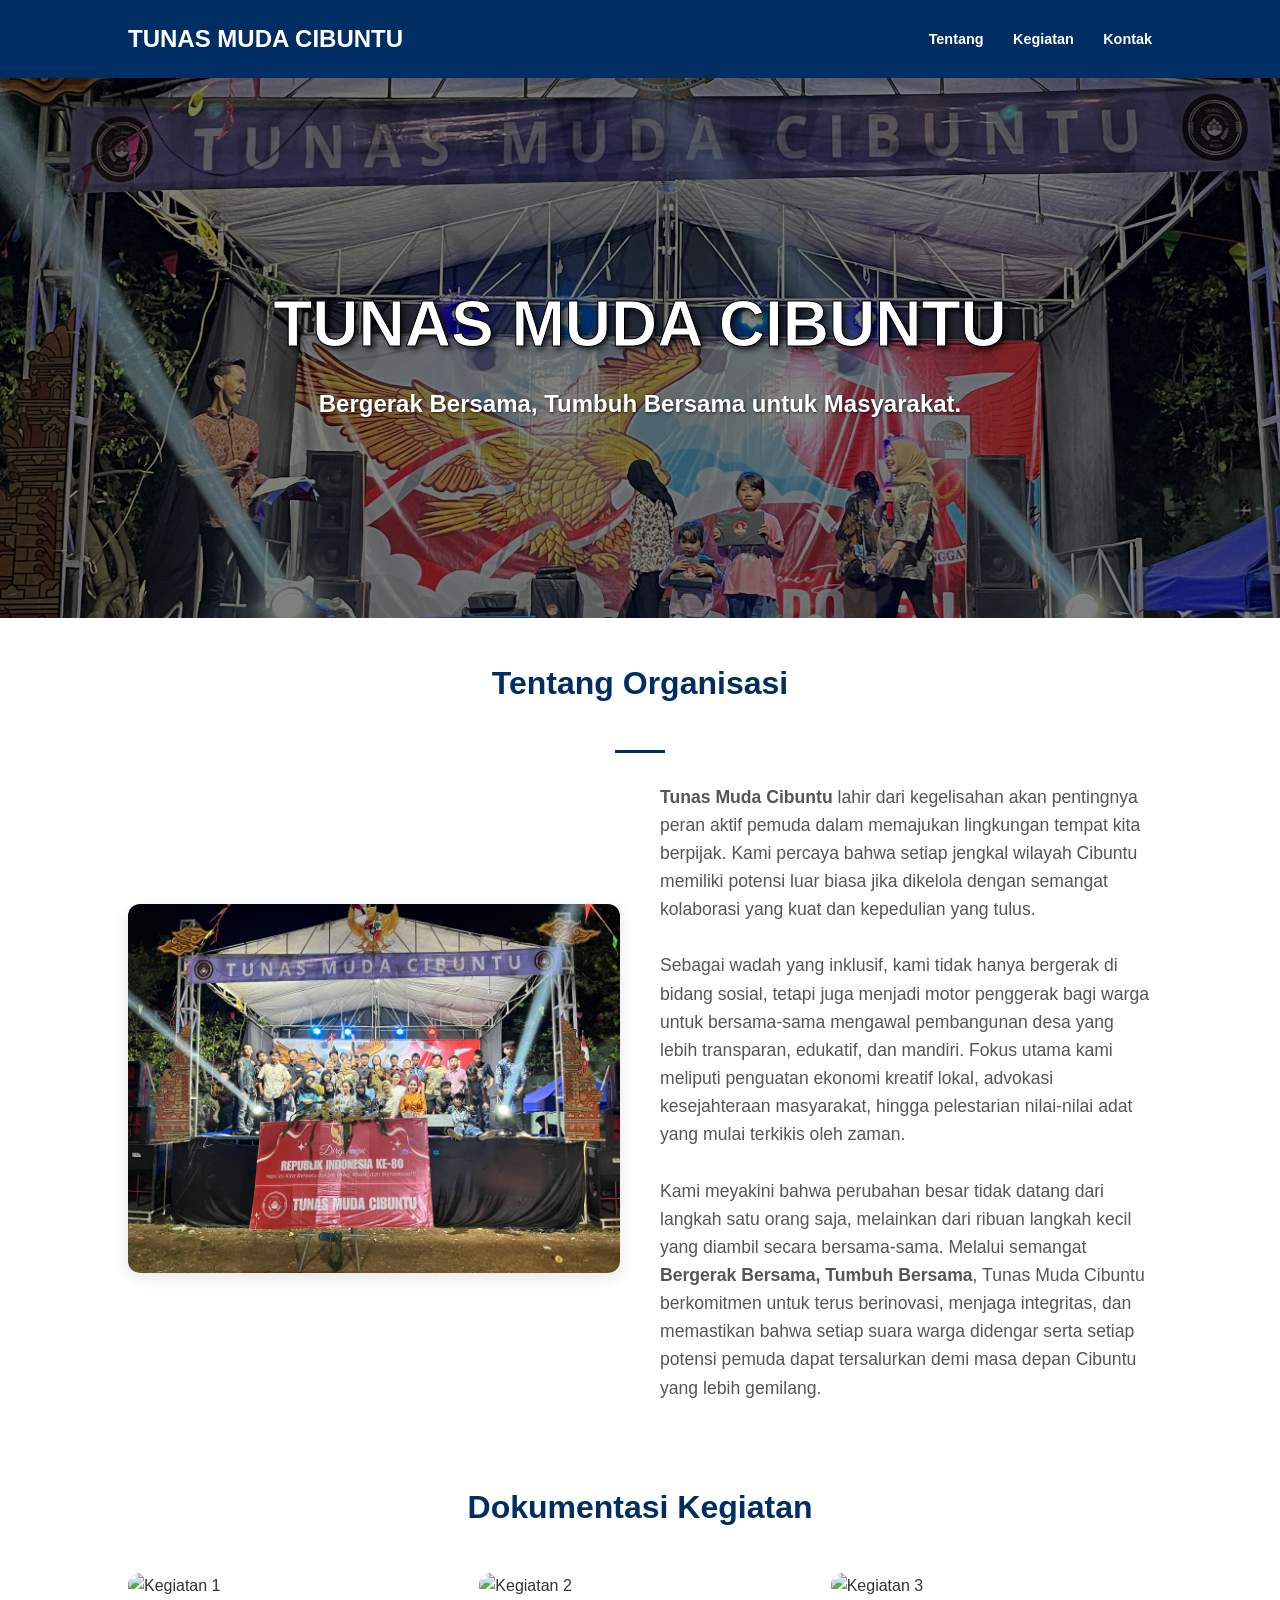
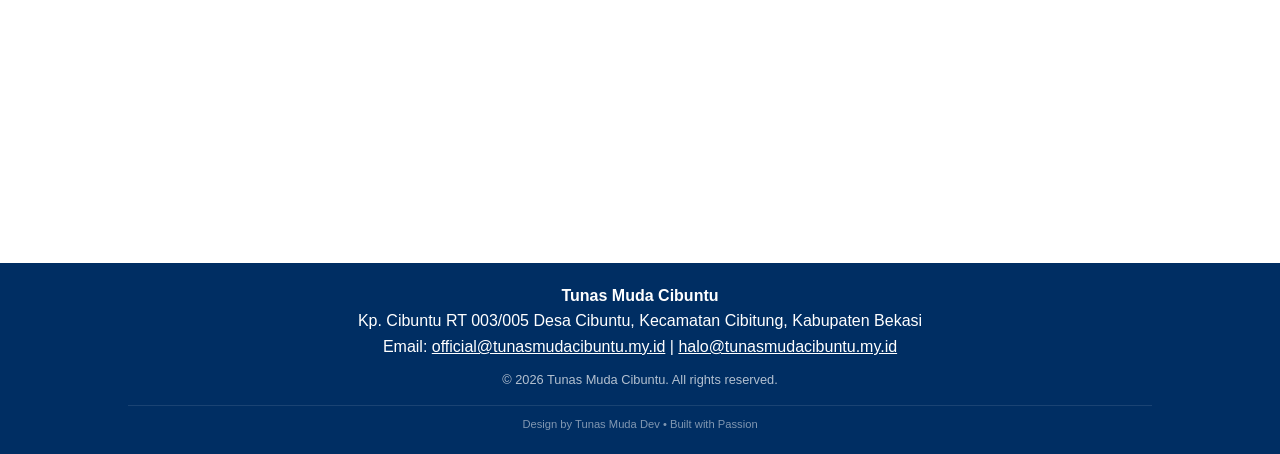
==== index.html @ c3e1b26e "Add files via upload" ====
<!DOCTYPE html>
<html lang="id">
<head>
    <meta charset="UTF-8">
    <meta name="viewport" content="width=device-width, initial-scale=1.0">
    <title>Tunas Muda Cibuntu | Resmi</title>
    <link rel="stylesheet" href="style.css">
</head>
<body>

    <nav class="navbar">
        <div class="logo">TUNAS MUDA CIBUNTU</div>
        <div class="nav-links">
            <a href="#tentang">Tentang</a>
            <a href="#kegiatan">Kegiatan</a>
            <a href="#kontak">Kontak</a>
        </div>
    </nav>

    <header class="hero">
        <h1>TUNAS MUDA CIBUNTU</h1>
        <p>Bergerak Bersama, Tumbuh Bersama untuk Masyarakat.</p>
    </header>

  <section id="tentang" class="container">
    <h2 class="section-title">Tentang Organisasi</h2>
    <div class="divider"></div>
    
    <div class="tentang-box">
        <div class="tentang-img">
            <img src="tentang.jpg" alt="Kegiatan Tunas Muda">
        </div>
        <div class="tentang-text">
            <p><strong>Tunas Muda Cibuntu</strong> lahir dari kegelisahan akan pentingnya peran aktif pemuda dalam memajukan lingkungan tempat kita berpijak. Kami percaya bahwa setiap jengkal wilayah Cibuntu memiliki potensi luar biasa jika dikelola dengan semangat kolaborasi yang kuat dan kepedulian yang tulus.</p>
            <br>
            <p>Sebagai wadah yang inklusif, kami tidak hanya bergerak di bidang sosial, tetapi juga menjadi motor penggerak bagi warga untuk bersama-sama mengawal pembangunan desa yang lebih transparan, edukatif, dan mandiri. Fokus utama kami meliputi penguatan ekonomi kreatif lokal, advokasi kesejahteraan masyarakat, hingga pelestarian nilai-nilai adat yang mulai terkikis oleh zaman.</p>
            <br>
            <p>Kami meyakini bahwa perubahan besar tidak datang dari langkah satu orang saja, melainkan dari ribuan langkah kecil yang diambil secara bersama-sama. Melalui semangat <strong>Bergerak Bersama, Tumbuh Bersama</strong>, Tunas Muda Cibuntu berkomitmen untuk terus berinovasi, menjaga integritas, dan memastikan bahwa setiap suara warga didengar serta setiap potensi pemuda dapat tersalurkan demi masa depan Cibuntu yang lebih gemilang.</p>
        </div>
    </div>
</section>

    <!-- Galeri Foto (Ganti Agenda) -->
    <section id="kegiatan" class="container" style="background: #fff;">
        <h2 class="section-title">Dokumentasi Kegiatan</h2>
        <div class="grid">
            <div class="card-img"><img src="foto1.jpg" alt="Kegiatan 1"></div>
            <div class="card-img"><img src="foto2.jpg" alt="Kegiatan 2"></div>
            <div class="card-img"><img src="foto3.jpg" alt="Kegiatan 3"></div>
        </div>
    </section>

   <footer class="footer">
    <p><strong>Tunas Muda Cibuntu</strong></p>
    <p>Kp. Cibuntu RT 003/005 Desa Cibuntu, Kecamatan Cibitung, Kabupaten Bekasi</p>
    <p>Email: <a href="mailto:official@tunasmudacibuntu.my.id" style="color:white;">official@tunasmudacibuntu.my.id</a> | 
       <a href="mailto:halo@tunasmudacibuntu.my.id" style="color:white;">halo@tunasmudacibuntu.my.id</a></p>
    <p style="margin-top: 10px; font-size: 0.8rem; opacity: 0.7;">&copy; 2026 Tunas Muda Cibuntu. All rights reserved.</p>
    
    <!-- Signature -->
    <div style="margin-top: 15px; font-size: 0.7rem; opacity: 0.5; border-top: 1px solid rgba(255,255,255,0.2); padding-top: 10px;">
        Design by Tunas Muda Dev • Built with Passion
    </div>
</footer>

</body>
</html>
---- style.css ----
/* Reset Dasar */
* { box-sizing: border-box; margin: 0; padding: 0; }
body { font-family: 'Segoe UI', sans-serif; line-height: 1.6; color: #333; }

/* Navigasi */
.navbar { 
    display: flex; 
    justify-content: space-between; 
    align-items: center; 
    padding: 20px 10%; 
    background: #002e63; /* Biru */
    position: sticky; 
    top: 0; 
    z-index: 1000; 
}

.logo { 
    font-weight: 800; 
    font-size: 1.5rem; 
    color: #ffffff; /* Putih */
}

.nav-links a { 
    text-decoration: none; 
    color: #ffffff; /* Putih */
    margin-left: 25px; 
    font-weight: 600; 
    font-size: 0.9rem; 
    transition: 0.3s; 
}

.nav-links a:hover { 
    color: #cccccc; /* Abu-abu muda pas kursor diarahin */
}

.hero { 
    height: 60vh; 
    background: linear-gradient(rgba(0,0,0,0.5), rgba(0,0,0,0.5)), url('hero.jpg'); 
    background-size: cover; 
    background-position: center; 
    display: flex; 
    flex-direction: column; 
    justify-content: center; 
    align-items: center; 
    color: white; 
    text-align: center; 
    padding: 20px; 
}

/* Container */
.container { padding: 40px 10%; }
.section-title { text-align: center; margin-bottom: 40px; font-size: 2rem; color: #002e63; }

/* Tambahin garis pembatas (divider) biar kelihatan niat */
.divider { width: 50px; height: 3px; background: #002e63; margin: 10px auto 30px auto; }

/* Bikin tulisan 'Tentang' lebih enak dibaca */
.about-text { max-width: 800px; margin: auto; font-size: 1.1rem; color: #555; text-align: center; line-height: 1.8; }

/* Grid Card */
.grid { display: grid; grid-template-columns: repeat(auto-fit, minmax(300px, 1fr)); gap: 30px; }
.card { border: 1px solid #ddd; padding: 30px; border-radius: 8px; background: white; transition: 0.3s; }
.card:hover { box-shadow: 0 5px 15px rgba(0,0,0,0.1); }
.card h3 { margin-bottom: 10px; color: #002e63; }
.card p { margin-bottom: 20px; }

/* Footer */
.footer { background: #002e63; color: white; padding: 20px 10%; text-align: center; }
/* Styling Galeri Foto */
.card-img { overflow: hidden; border-radius: 12px; height: 250px; }
.card-img img { width: 100%; height: 100%; object-fit: cover; transition: 0.5s; }
.card-img:hover img { transform: scale(1.1); }

/* Slider Dokumentasi */
.slider-container { width: 100%; max-width: 800px; margin: auto; overflow: hidden; position: relative; border-radius: 12px; }
.slider-wrapper { display: flex; width: 300%; animation: slide 12s infinite; }
.slider-wrapper img { width: 33.33%; height: 400px; object-fit: cover; }

@keyframes slide {
    0% { transform: translateX(0%); }
    33% { transform: translateX(-33.33%); }
    66% { transform: translateX(-66.66%); }
    100% { transform: translateX(0%); }
}

/* Biar section 'Tentang' gak kosong */
.tentang-box { display: flex; align-items: center; justify-content: space-between; gap: 40px; }
/* Layout Baru untuk Tentang */
.tentang-box { 
    display: flex; 
    align-items: center; 
    gap: 40px; 
    flex-wrap: wrap; /* Biar rapi pas dibuka di HP */
}

.tentang-img { flex: 1; min-width: 300px; }
.tentang-img img { width: 100%; border-radius: 12px; box-shadow: 0 5px 15px rgba(0,0,0,0.1); }

.tentang-text { flex: 1; min-width: 300px; font-size: 1.1rem; color: #555; }

/* Style Tulisan Hero Biar Lebih Tebal & Tajam */
.hero h1 {
    font-size: 4rem;
    font-weight: 800;
    text-transform: uppercase;
    
    /* Efek garis tepi (stroke) */
    -webkit-text-stroke: 1px #000; 
    
    /* Tambahan shadow biar lebih keluar */
    text-shadow: 3px 3px 6px rgba(0,0,0,0.8);
    
    margin-bottom: 10px;
    color: #fff; /* Warna isi tulisan tetap putih */
}

.hero p {
    font-size: 1.5rem;
    font-weight: 600;
    /* Sedikit shadow biar kebaca jelas */
    text-shadow: 1px 1px 3px rgba(0,0,0,0.7);
    color: #fff;
}
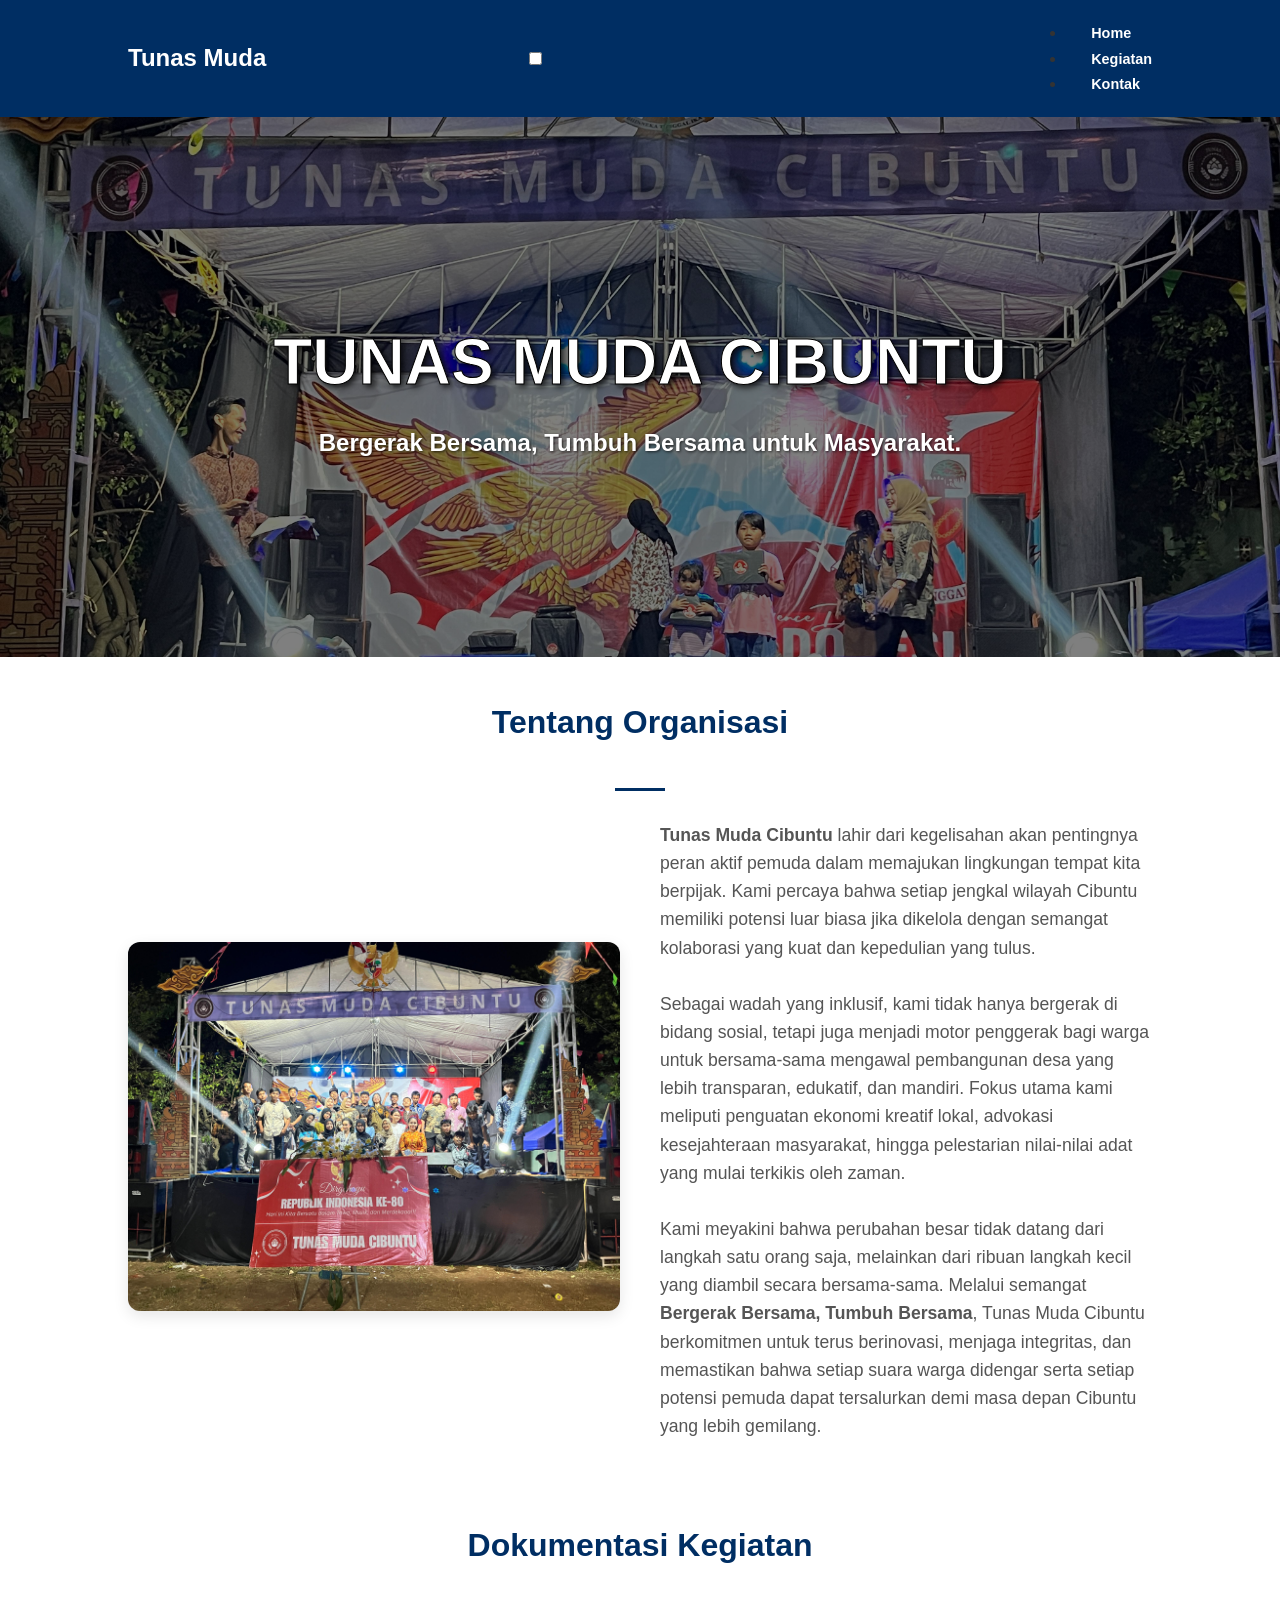
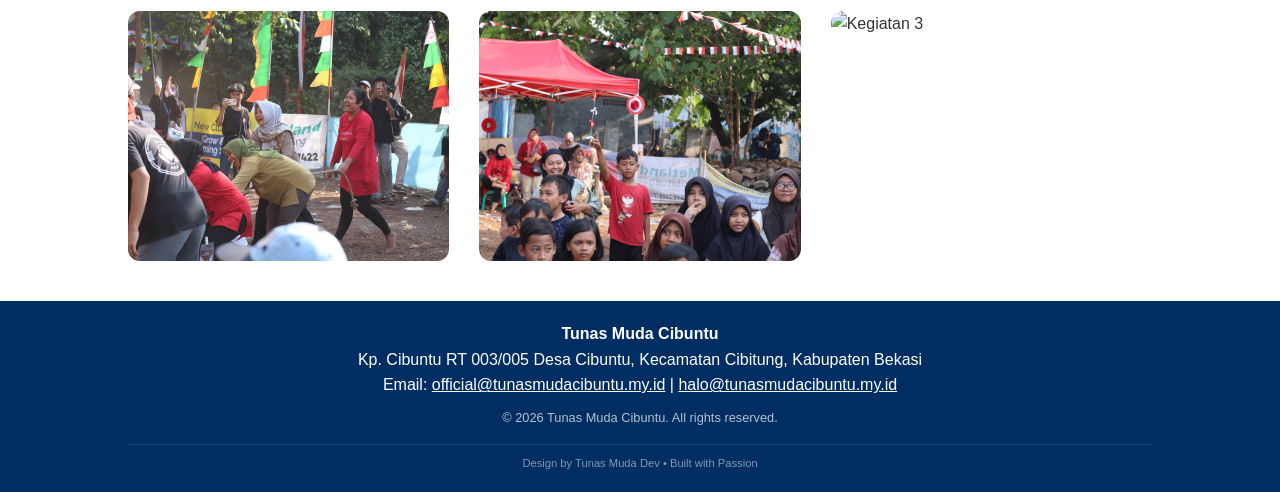
==== commit ec7e851b: "Update index.html" ====
--- a/index.html
+++ b/index.html
@@ -9,12 +9,16 @@
 <body>
 
     <nav class="navbar">
-        <div class="logo">TUNAS MUDA CIBUNTU</div>
-        <div class="nav-links">
-            <a href="#tentang">Tentang</a>
-            <a href="#kegiatan">Kegiatan</a>
-            <a href="#kontak">Kontak</a>
-        </div>
+        <div class="logo">Tunas Muda</div>
+        <input type="checkbox" id="nav-toggle" class="nav-toggle">
+        <label for="nav-toggle" class="nav-toggle-label">
+            <span></span>
+      </label>
+      <ul class="nav-links">
+        <li><a href="#">Home</a></li>
+        <li><a href="#">Kegiatan</a></li>
+        <li><a href="#">Kontak</a></li>
+      </ul>
     </nav>
 
     <header class="hero">
@@ -64,4 +68,4 @@
 </footer>
 
 </body>
-</html>+</html>
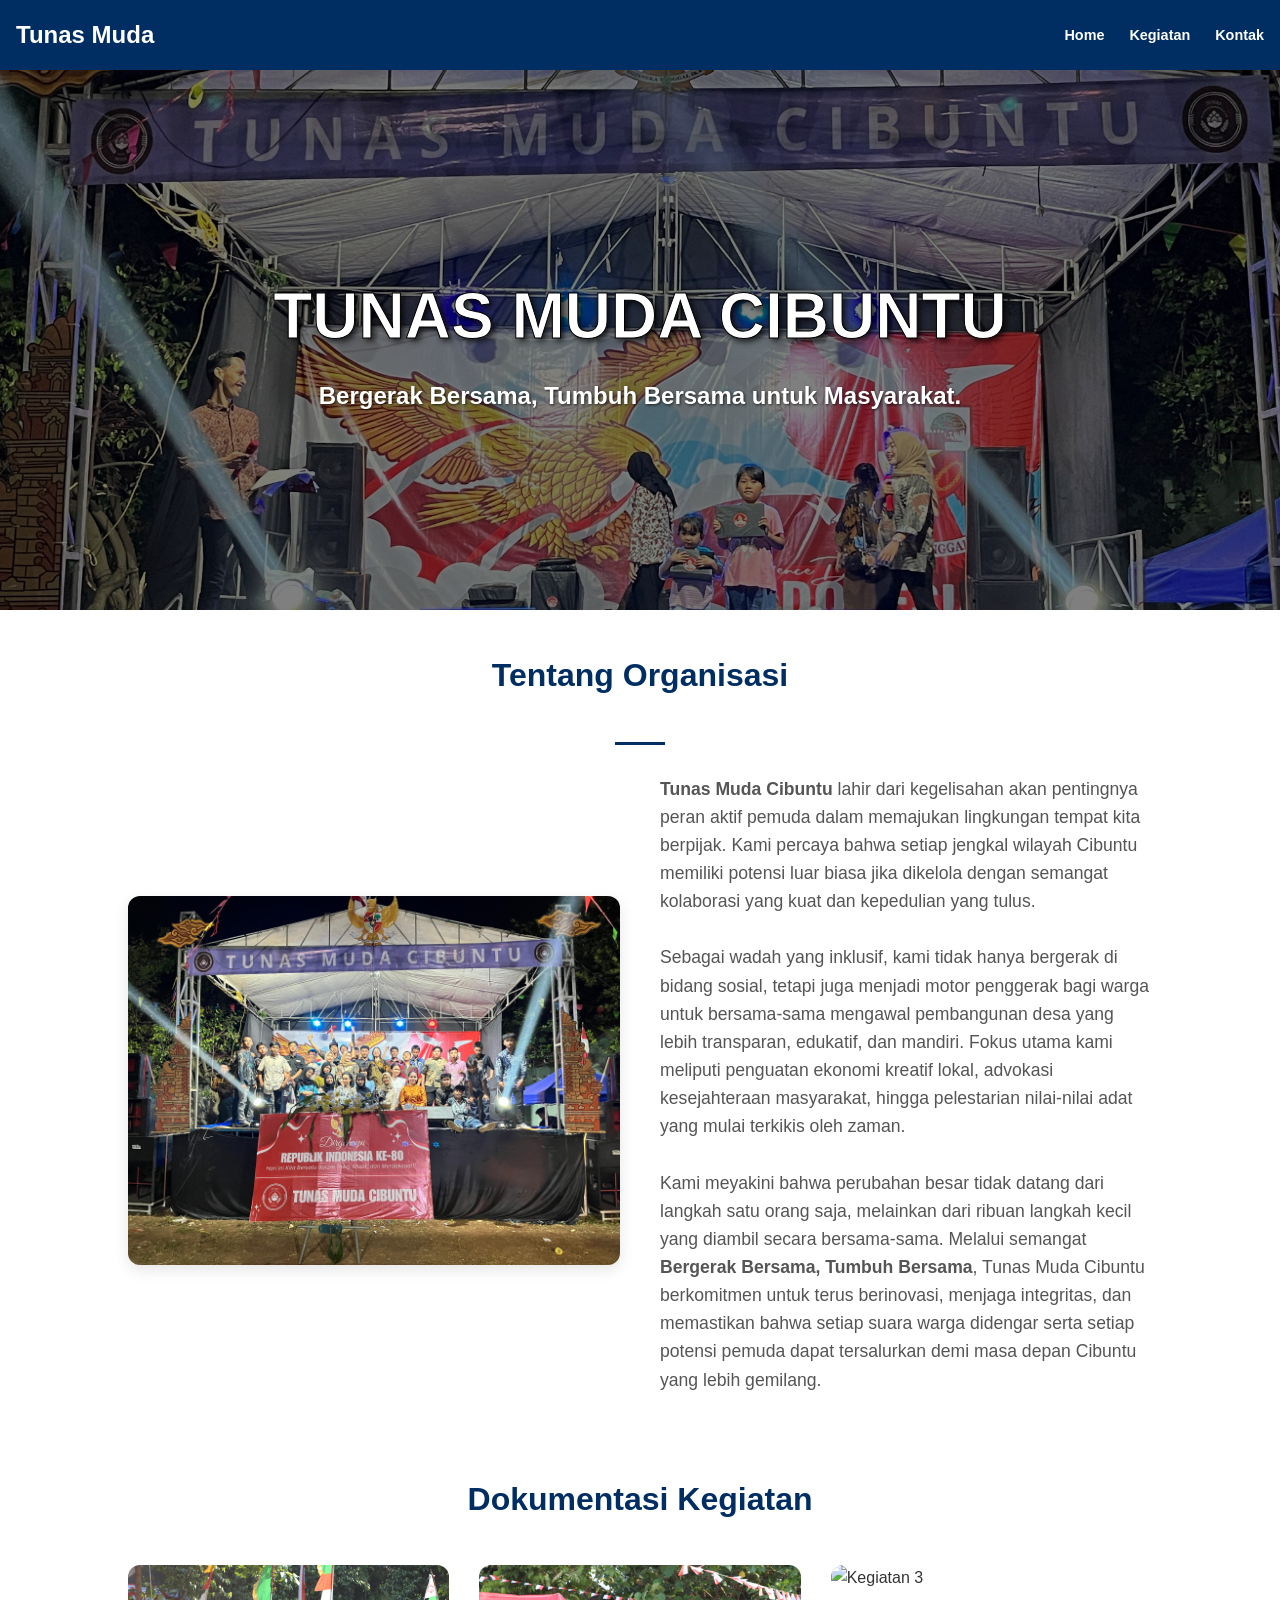
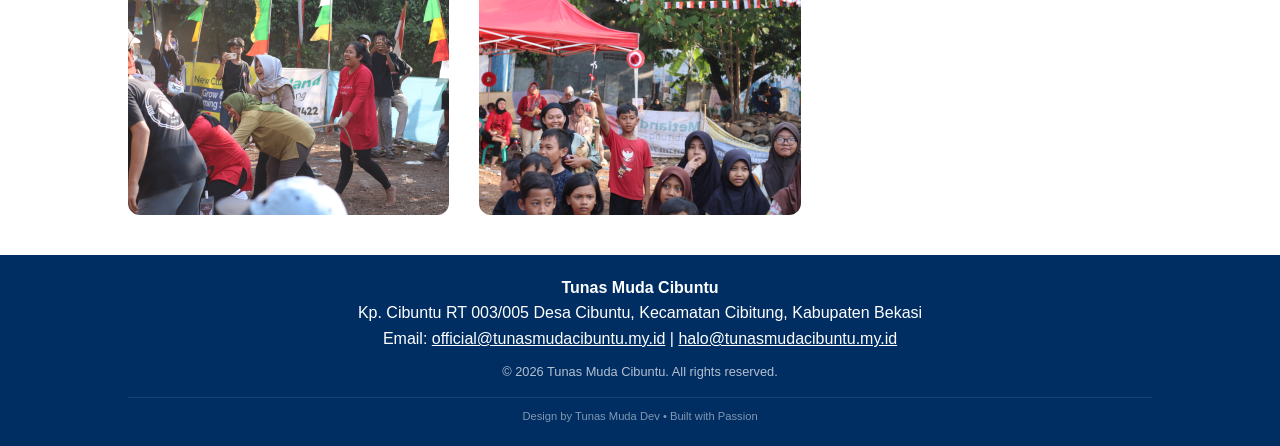
==== commit 3e37a65f: "Update index.html" ====
--- a/index.html
+++ b/index.html
@@ -9,17 +9,18 @@
 <body>
 
     <nav class="navbar">
-        <div class="logo">Tunas Muda</div>
-        <input type="checkbox" id="nav-toggle" class="nav-toggle">
-        <label for="nav-toggle" class="nav-toggle-label">
-            <span></span>
-      </label>
-      <ul class="nav-links">
-        <li><a href="#">Home</a></li>
-        <li><a href="#">Kegiatan</a></li>
-        <li><a href="#">Kontak</a></li>
-      </ul>
-    </nav>
+  <div class="logo">Tunas Muda</div>
+  <input type="checkbox" id="nav-toggle" class="nav-toggle">
+  <label for="nav-toggle" class="nav-toggle-label">
+    <span></span>
+  </label>
+  <ul class="nav-links">
+    <li><a href="#">Home</a></li>
+    <li><a href="#">Kegiatan</a></li>
+    <li><a href="#">Kontak</a></li>
+  </ul>
+</nav>
+
 
     <header class="hero">
         <h1>TUNAS MUDA CIBUNTU</h1>
--- a/style.css
+++ b/style.css
@@ -120,4 +120,38 @@
     /* Sedikit shadow biar kebaca jelas */
     text-shadow: 1px 1px 3px rgba(0,0,0,0.7);
     color: #fff;
-}+}
+
+/* Warna Putih & Basic Nav */
+.navbar {
+  background: #002e63;
+  display: flex;
+  justify-content: space-between;
+  padding: 1rem;
+  align-items: center;
+}
+
+.nav-links {
+  display: flex;
+  list-style: none;
+}
+
+/* Dropdown buat HP */
+.nav-toggle { display: none; }
+.nav-toggle-label { cursor: pointer; display: none; }
+
+@media (max-width: 768px) {
+  .nav-toggle-label { display: block; }
+  .nav-links {
+    display: none; /* Sembunyiin menu pas di HP */
+    flex-direction: column;
+    width: 100%;
+    position: absolute;
+    top: 60px;
+    left: 0;
+    background: #002e63;
+  }
+  
+  /* Munculin pas tombol diklik */
+  .nav-toggle:checked ~ .nav-links { display: flex; }
+}
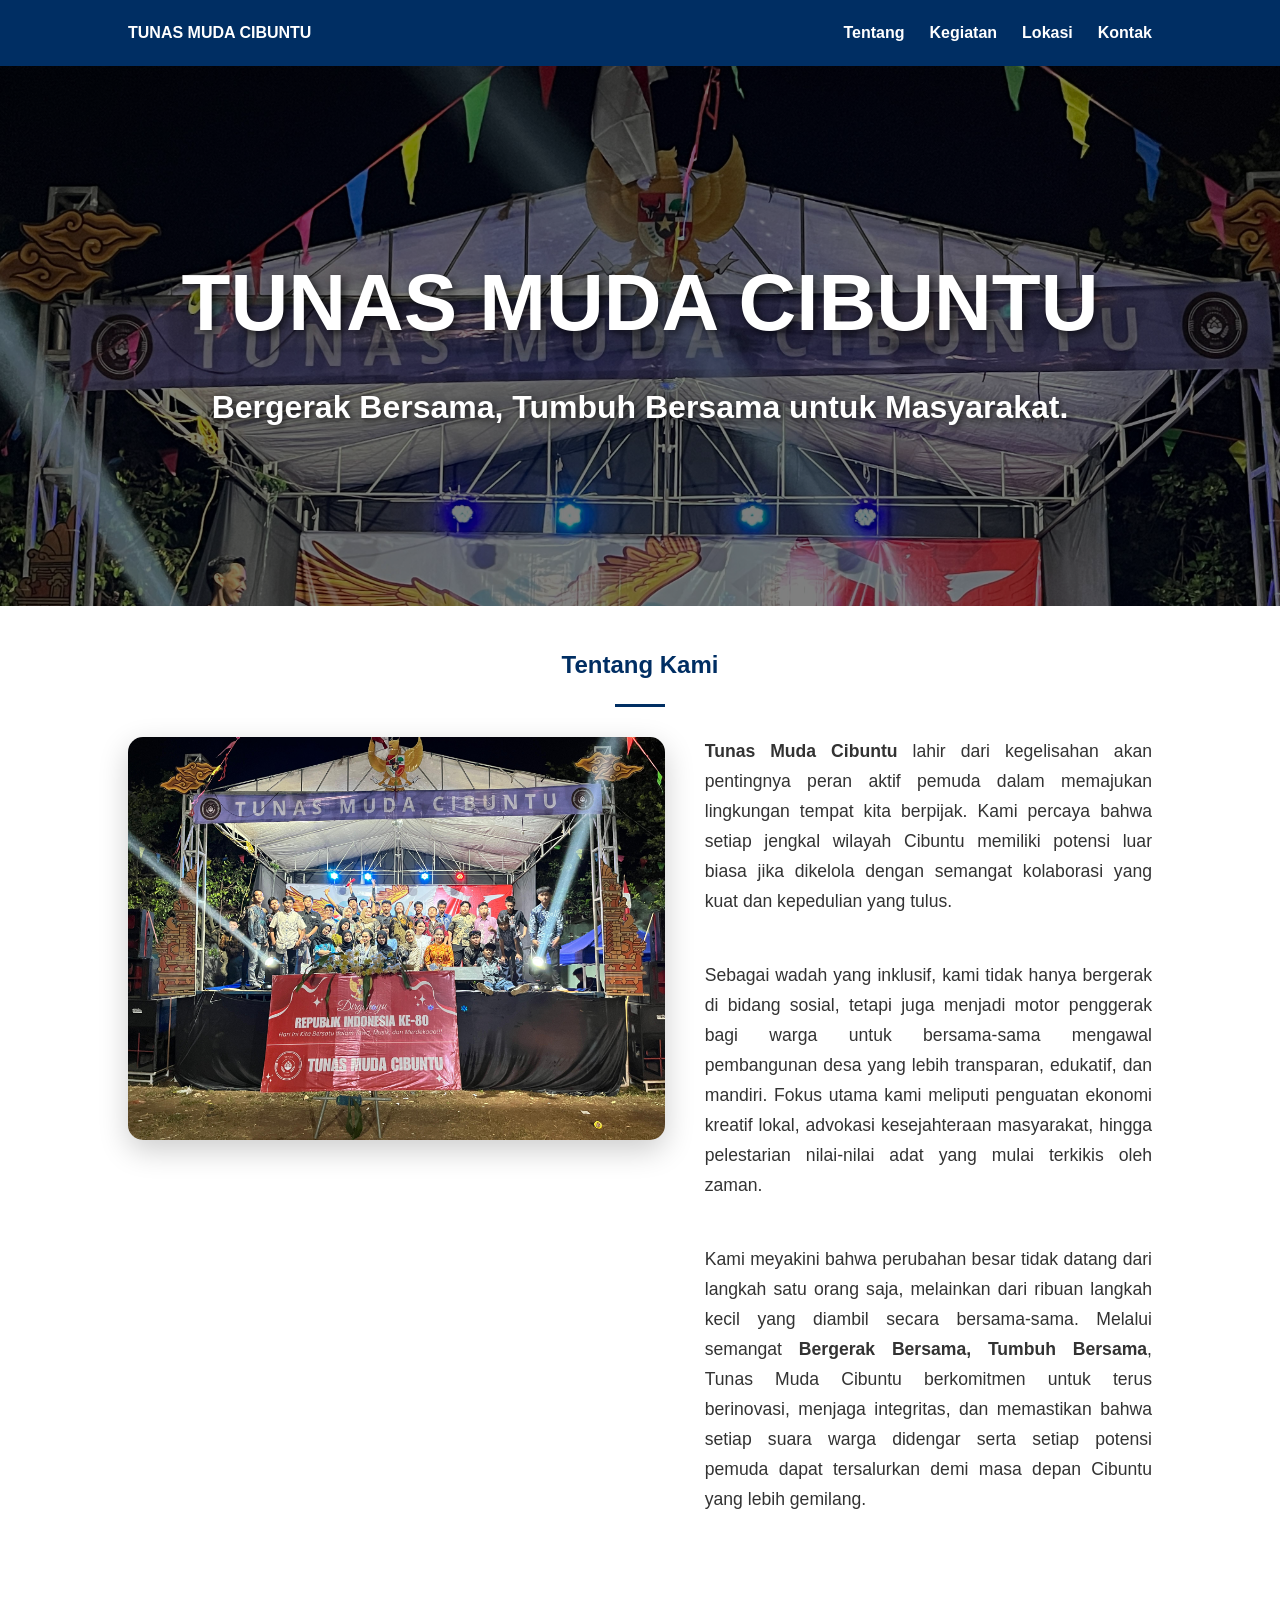
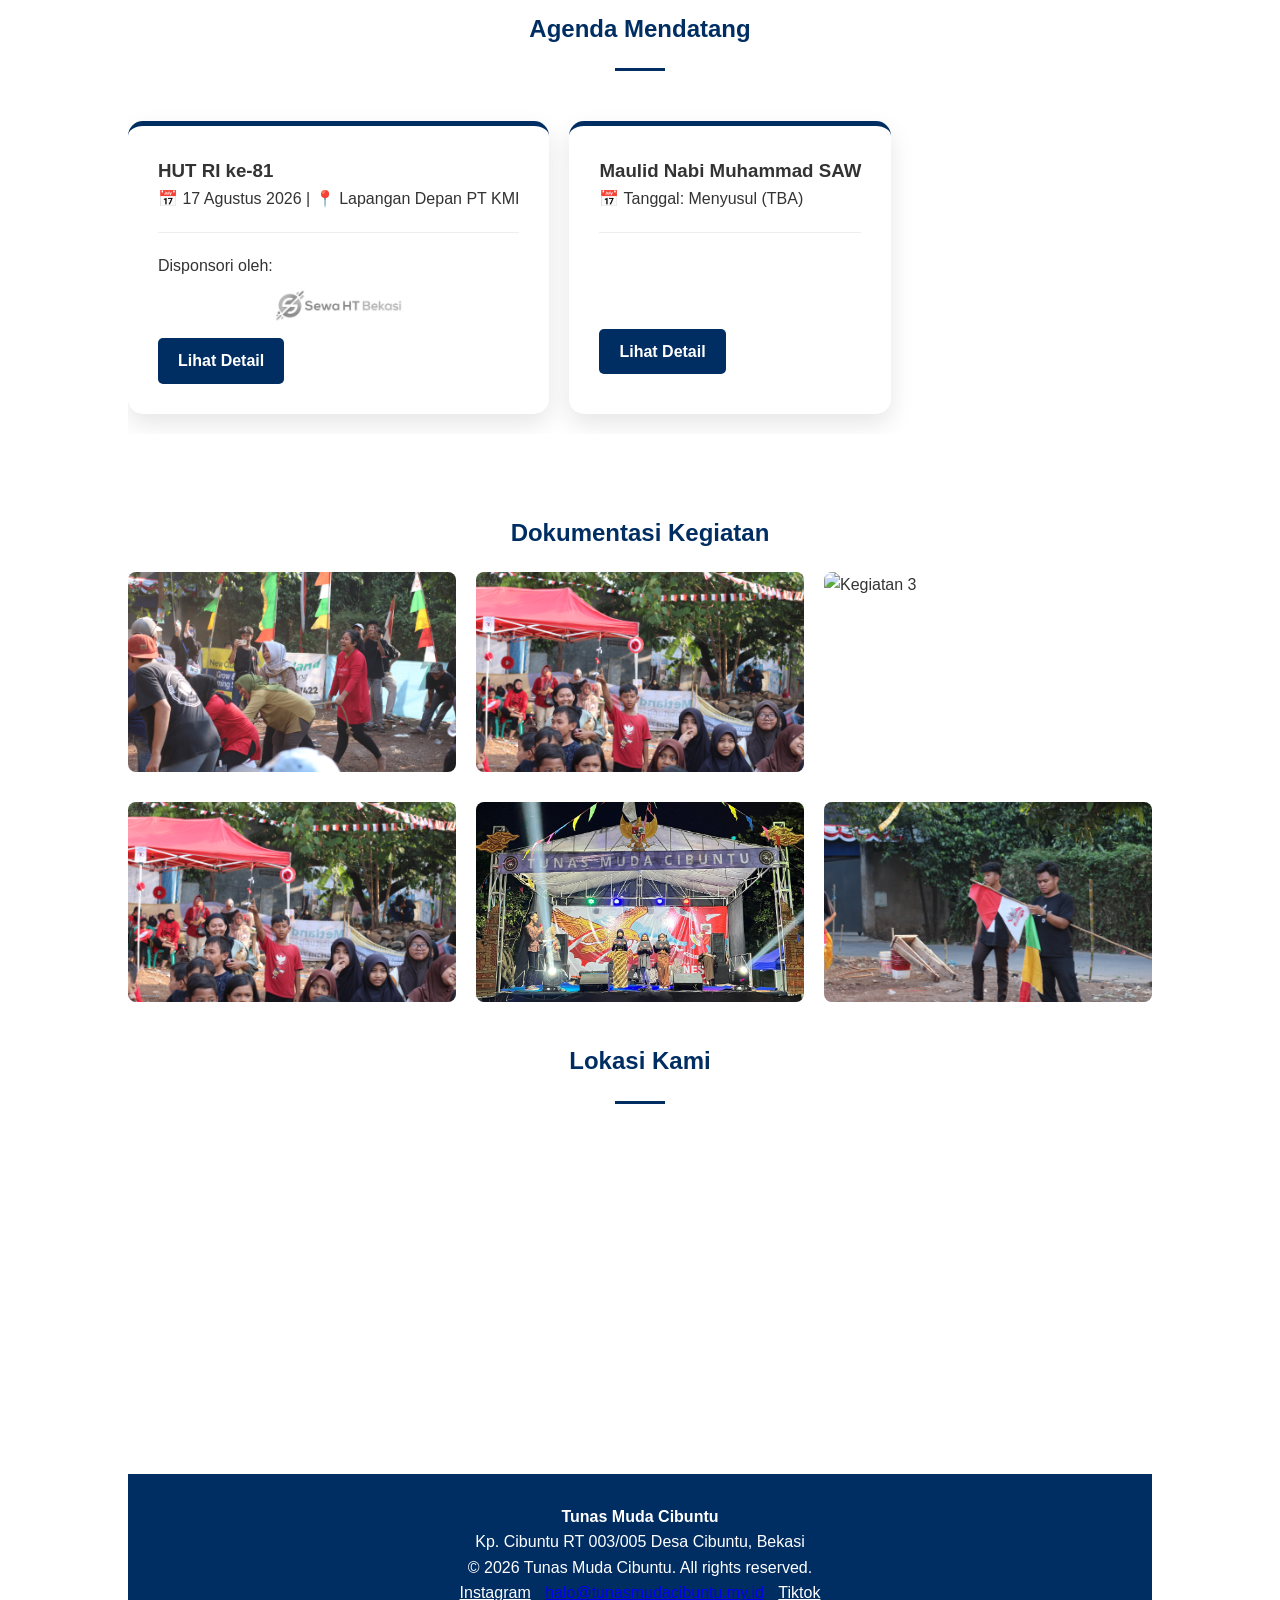
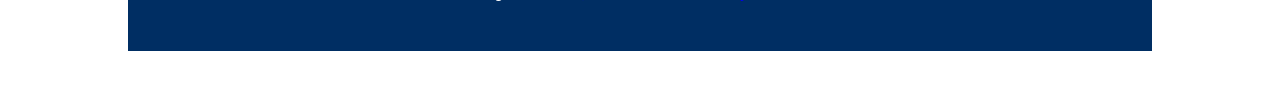
==== commit 3add4af6: "Add files via upload" ====
--- a/index.html
+++ b/index.html
@@ -3,38 +3,44 @@
 <head>
     <meta charset="UTF-8">
     <meta name="viewport" content="width=device-width, initial-scale=1.0">
-    <title>Tunas Muda Cibuntu | Resmi</title>
+    <title>Official Tunas Muda Cibuntu</title>
+    <link rel="icon" type="image/png" href="favicon.png">
+    <link rel="stylesheet" href="../style.css">
+    <link rel="stylesheet" href="style.css">
+</head>
+    <!-- SEO Meta Tags -->
+    <meta name="description" content="Website resmi Tunas Muda Cibuntu - Bergerak Bersama, Tumbuh Bersama untuk masyarakat Bekasi.">
+    <meta name="keywords" content="Tunas Muda, Cibuntu, Pemuda Bekasi, Organisasi Sosial, HUT RI">
+    <!-- Favicon -->
+    <link rel="icon" href="favicon.ico">
     <link rel="stylesheet" href="style.css">
 </head>
 <body>
 
     <nav class="navbar">
-  <div class="logo">Tunas Muda</div>
-  <input type="checkbox" id="nav-toggle" class="nav-toggle">
-  <label for="nav-toggle" class="nav-toggle-label">
-    <span></span>
-  </label>
-  <ul class="nav-links">
-    <li><a href="#">Home</a></li>
-    <li><a href="#">Kegiatan</a></li>
-    <li><a href="#">Kontak</a></li>
-  </ul>
-</nav>
-
+        <div class="logo">TUNAS MUDA CIBUNTU</div>
+        <button class="nav-toggle-btn" aria-label="Menu">Menu</button>
+        
+        <div class="nav-links">
+            <a href="#tentang">Tentang</a>
+            <a href="#kegiatan">Kegiatan</a>
+            <a href="#lokasi">Lokasi</a>
+            <a href="#kontak">Kontak</a>
+        </div>
+    </nav>
 
     <header class="hero">
         <h1>TUNAS MUDA CIBUNTU</h1>
         <p>Bergerak Bersama, Tumbuh Bersama untuk Masyarakat.</p>
     </header>
 
-  <section id="tentang" class="container">
-    <h2 class="section-title">Tentang Organisasi</h2>
-    <div class="divider"></div>
-    
-    <div class="tentang-box">
+    <section id="tentang" class="container">
+        <h2 class="section-title">Tentang Kami</h2>
+        <div class="divider"></div>
+        <div class="tentang-box">
         <div class="tentang-img">
-            <img src="tentang.jpg" alt="Kegiatan Tunas Muda">
-        </div>
+        <img src="tentang.jpg" alt="Kegiatan Tunas Muda">
+    </div>
         <div class="tentang-text">
             <p><strong>Tunas Muda Cibuntu</strong> lahir dari kegelisahan akan pentingnya peran aktif pemuda dalam memajukan lingkungan tempat kita berpijak. Kami percaya bahwa setiap jengkal wilayah Cibuntu memiliki potensi luar biasa jika dikelola dengan semangat kolaborasi yang kuat dan kepedulian yang tulus.</p>
             <br>
@@ -42,31 +48,90 @@
             <br>
             <p>Kami meyakini bahwa perubahan besar tidak datang dari langkah satu orang saja, melainkan dari ribuan langkah kecil yang diambil secara bersama-sama. Melalui semangat <strong>Bergerak Bersama, Tumbuh Bersama</strong>, Tunas Muda Cibuntu berkomitmen untuk terus berinovasi, menjaga integritas, dan memastikan bahwa setiap suara warga didengar serta setiap potensi pemuda dapat tersalurkan demi masa depan Cibuntu yang lebih gemilang.</p>
         </div>
+     </div>
+    </section>
+
+
+
+    <section id="agenda" class="container">
+    <h2 class="section-title">Agenda Mendatang</h2>
+    <div class="divider"></div>
+
+    <div class="agenda-slider">
+        <!-- Agenda 1 -->
+        <div class="agenda-card">
+            <h3>HUT RI ke-81</h3>
+            <p>📅 17 Agustus 2026 | 📍 Lapangan Depan PT KMI</p>
+            <div class="sponsor-area">
+                <p>Disponsori oleh:</p>
+                <div class="sponsor-grid">
+                    <img src="sponsor1.png" alt="Sponsor">
+                   <!--  <img src="sponsor2.png" alt="Sponsor"> -->
+                </div>
+            </div>
+            <a href="agenda/hut-ri81.html" class="btn-detail">Lihat Detail</a>
+        </div>
+
+        <!-- Agenda 2 -->
+        <div class="agenda-card">
+            <h3>Maulid Nabi Muhammad SAW</h3>
+            <p>📅 Tanggal: Menyusul (TBA)</p>
+            <div class="sponsor-area">
+              <!--  <p>Disponsori oleh:</p>-->
+                <div class="sponsor-grid">
+                    <!-- Gambar sponsor dimatikan sementara per tanggal 24 Juni 2026 -->
+                    <!-- <img src="sponsor1.png" alt="Sponsor"> -->
+                   <!--  <img src="sponsor2.png" alt="Sponsor">-->
+                </div>
+                <br>
+                <br>
+            <a href="agenda/maulid-nabi.html" class="btn-detail">Lihat Detail</a>
+            </div>
+        </div>
     </div>
-</section>
+    </section>
 
-    <!-- Galeri Foto (Ganti Agenda) -->
     <section id="kegiatan" class="container" style="background: #fff;">
         <h2 class="section-title">Dokumentasi Kegiatan</h2>
-        <div class="grid">
-            <div class="card-img"><img src="foto1.jpg" alt="Kegiatan 1"></div>
-            <div class="card-img"><img src="foto2.jpg" alt="Kegiatan 2"></div>
-            <div class="card-img"><img src="foto3.jpg" alt="Kegiatan 3"></div>
+        
+    <div class="grid" style="margin-bottom: 30px;">
+        <div class="card-img"><img src="foto1.jpg" alt="Kegiatan 1"></div>
+        <div class="card-img"><img src="foto2.jpg" alt="Kegiatan 2"></div>
+        <div class="card-img"><img src="foto3.jpg" alt="Kegiatan 3"></div>
+    </div>
+    <div class="grid">
+        <div class="card-img"><img src="foto4.jpg" alt="Kegiatan 1"></div>
+        <div class="card-img"><img src="foto5.jpg" alt="Kegiatan 2"></div>
+        <div class="card-img"><img src="foto6.jpg" alt="Kegiatan 3"></div>
+    </div>
+
+    <section id="lokasi" class="container">
+        <h2 class="section-title">Lokasi Kami</h2>
+        <div class="divider"></div>
+        <div style="width: 100%; height: 300px; border-radius: 12px; overflow: hidden;">
+            <!-- Ganti src dengan link embed Google Maps kamu -->
+            <iframe src="https://www.google.com/maps/embed?pb=!1m14!1m12!1m3!1d404.997731482618!2d107.06819985428766!3d-6.275400523282064!2m3!1f0!2f0!3f0!3m2!1i1024!2i768!4f13.1!5e0!3m2!1sid!2sid!4v1782285522976!5m2!1sid!2sid" width="100%" height="100%" style="border:0;" allowfullscreen="" loading="lazy"></iframe>
         </div>
     </section>
 
-   <footer class="footer">
-    <p><strong>Tunas Muda Cibuntu</strong></p>
-    <p>Kp. Cibuntu RT 003/005 Desa Cibuntu, Kecamatan Cibitung, Kabupaten Bekasi</p>
-    <p>Email: <a href="mailto:official@tunasmudacibuntu.my.id" style="color:white;">official@tunasmudacibuntu.my.id</a> | 
-       <a href="mailto:halo@tunasmudacibuntu.my.id" style="color:white;">halo@tunasmudacibuntu.my.id</a></p>
-    <p style="margin-top: 10px; font-size: 0.8rem; opacity: 0.7;">&copy; 2026 Tunas Muda Cibuntu. All rights reserved.</p>
-    
-    <!-- Signature -->
-    <div style="margin-top: 15px; font-size: 0.7rem; opacity: 0.5; border-top: 1px solid rgba(255,255,255,0.2); padding-top: 10px;">
-        Design by Tunas Muda Dev • Built with Passion
-    </div>
-</footer>
+    <footer class="footer">
+        <p><strong>Tunas Muda Cibuntu</strong></p>
+        <p>Kp. Cibuntu RT 003/005 Desa Cibuntu, Bekasi</p>
+        <p>&copy; 2026 Tunas Muda Cibuntu. All rights reserved.</p>
+        <div class="social-links" style="margin-bottom: 15px;">
+        <a href="https://www.instagram.com/official_tunas_muda" style="color: white; margin: 0 10px;">Instagram</a>
+        <a href="mailto:halo@tunasmudacibuntu.my.id">halo@tunasmudacibuntu.my.id</a>
+        <a href="https://www.tiktok.com/@tunasmudacibuntu" style="color: white; margin: 0 10px;">Tiktok</a>
+        
+        </div>
+    </footer>
 
+    <script>
+        const toggleBtn = document.querySelector('.nav-toggle-btn');
+        const navLinks = document.querySelector('.nav-links');
+        toggleBtn.addEventListener('click', () => {
+            navLinks.classList.toggle('active');
+        });
+    </script>
 </body>
-</html>
+</html> 
--- a/style.css
+++ b/style.css
@@ -1,157 +1,239 @@
-/* Reset Dasar */
 * { box-sizing: border-box; margin: 0; padding: 0; }
+html {
+    scroll-behavior: smooth;
+}
 body { font-family: 'Segoe UI', sans-serif; line-height: 1.6; color: #333; }
 
-/* Navigasi */
-.navbar { 
-    display: flex; 
-    justify-content: space-between; 
-    align-items: center; 
-    padding: 20px 10%; 
-    background: #002e63; /* Biru */
-    position: sticky; 
-    top: 0; 
-    z-index: 1000; 
-}
-
-.logo { 
-    font-weight: 800; 
-    font-size: 1.5rem; 
-    color: #ffffff; /* Putih */
-}
-
-.nav-links a { 
-    text-decoration: none; 
-    color: #ffffff; /* Putih */
-    margin-left: 25px; 
-    font-weight: 600; 
-    font-size: 0.9rem; 
-    transition: 0.3s; 
-}
-
-.nav-links a:hover { 
-    color: #cccccc; /* Abu-abu muda pas kursor diarahin */
-}
-
-.hero { 
-    height: 60vh; 
-    background: linear-gradient(rgba(0,0,0,0.5), rgba(0,0,0,0.5)), url('hero.jpg'); 
-    background-size: cover; 
-    background-position: center; 
-    display: flex; 
-    flex-direction: column; 
-    justify-content: center; 
-    align-items: center; 
-    color: white; 
-    text-align: center; 
-    padding: 20px; 
-}
-
-/* Container */
+.navbar { display: flex; justify-content: space-between; align-items: center; padding: 20px 10%; background: #002e63; position: sticky; top: 0; z-index: 1000; }
+.logo { font-weight: 800; color: #ffffff; }
+.nav-links { display: flex; }
+.nav-links a { color: white; text-decoration: none; margin-left: 25px; font-weight: 600; }
+.nav-toggle-btn { display: none; background: none; border: 1px solid white; color: white; padding: 5px 10px; cursor: pointer; }
+
+.hero { height: 60vh; background: linear-gradient(rgba(0,0,0,0.5), rgba(0,0,0,0.5)), url('hero.jpg'); background-size: cover; display: flex; flex-direction: column; justify-content: center; align-items: center; color: white; text-align: center; }
 .container { padding: 40px 10%; }
-.section-title { text-align: center; margin-bottom: 40px; font-size: 2rem; color: #002e63; }
-
-/* Tambahin garis pembatas (divider) biar kelihatan niat */
+.section-title { text-align: center; color: #002e63; margin-bottom: 20px; }
 .divider { width: 50px; height: 3px; background: #002e63; margin: 10px auto 30px auto; }
-
-/* Bikin tulisan 'Tentang' lebih enak dibaca */
-.about-text { max-width: 800px; margin: auto; font-size: 1.1rem; color: #555; text-align: center; line-height: 1.8; }
-
-/* Grid Card */
-.grid { display: grid; grid-template-columns: repeat(auto-fit, minmax(300px, 1fr)); gap: 30px; }
-.card { border: 1px solid #ddd; padding: 30px; border-radius: 8px; background: white; transition: 0.3s; }
-.card:hover { box-shadow: 0 5px 15px rgba(0,0,0,0.1); }
-.card h3 { margin-bottom: 10px; color: #002e63; }
-.card p { margin-bottom: 20px; }
-
-/* Footer */
-.footer { background: #002e63; color: white; padding: 20px 10%; text-align: center; }
-/* Styling Galeri Foto */
-.card-img { overflow: hidden; border-radius: 12px; height: 250px; }
-.card-img img { width: 100%; height: 100%; object-fit: cover; transition: 0.5s; }
-.card-img:hover img { transform: scale(1.1); }
-
-/* Slider Dokumentasi */
-.slider-container { width: 100%; max-width: 800px; margin: auto; overflow: hidden; position: relative; border-radius: 12px; }
-.slider-wrapper { display: flex; width: 300%; animation: slide 12s infinite; }
-.slider-wrapper img { width: 33.33%; height: 400px; object-fit: cover; }
-
-@keyframes slide {
-    0% { transform: translateX(0%); }
-    33% { transform: translateX(-33.33%); }
-    66% { transform: translateX(-66.66%); }
-    100% { transform: translateX(0%); }
-}
-
-/* Biar section 'Tentang' gak kosong */
-.tentang-box { display: flex; align-items: center; justify-content: space-between; gap: 40px; }
-/* Layout Baru untuk Tentang */
+.tentang-box { display: flex; align-items: center; gap: 40px; flex-wrap: wrap; }
+.tentang-img { flex: 1; min-width: 300px; }
+.tentang-img img { width: 100%; border-radius: 12px; }
+.tentang-text { flex: 1; min-width: 300px; }
+.grid { display: grid; grid-template-columns: repeat(auto-fit, minmax(250px, 1fr)); gap: 20px; }
+.card-img { height: 200px; overflow: hidden; border-radius: 8px; }
+.card-img img { width: 100%; height: 100%; object-fit: cover; }
+.stats { display: flex; justify-content: space-around; padding: 40px 10%; background: #002e63; color: white; text-align: center; }
+.stat-item h3 { font-size: 2.5rem; }
+.footer { background: #002e63; color: white; padding: 30px 10%; text-align: center; }
+
+.hero-detail {
+    background: #002e63;
+    color: white;
+    padding: 60px 10%;
+    text-align: center;
+}
+
+.info-grid h3 { color: #002e63; border-bottom: 2px solid #e63946; display: inline-block; }
+.rundown-grid { background: #f4f4f4; padding: 20px; border-radius: 15px; }
+.hero h1 {
+    font-size: 5rem; /* Ukuran jumbo biar sangat menonjol */
+    font-weight: 900;
+    text-transform: uppercase;
+    text-shadow: 3px 3px 10px rgba(0,0,0,0.7); /* Shadow lebih tebal agar kontras */
+    margin-bottom: 15px;
+} 
+
+.hero p {
+    font-size: 2rem; /* Diperbesar juga supaya seimbang */
+    font-weight: 600;
+    text-shadow: 2px 2px 6px rgba(0,0,0,0.7);
+}
+
+@media (max-width: 768px) {
+    .nav-toggle-btn { display: block; }
+    .nav-links { display: none; flex-direction: column; width: 100%; position: absolute; top: 70px; left: 0; background: #002e63; padding: 20px 0; text-align: center; }
+    .nav-links.active { display: flex; }
+    .nav-links a { margin: 10px 0; }
+    .hero h1 { font-size: 2.5rem; }
+    .hero p { font-size: 1.2rem; }
+}
+
 .tentang-box { 
     display: flex; 
-    align-items: center; 
+    align-items: flex-start; /* Gambar & teks mulai dari atas */
     gap: 40px; 
-    flex-wrap: wrap; /* Biar rapi pas dibuka di HP */
-}
-
-.tentang-img { flex: 1; min-width: 300px; }
-.tentang-img img { width: 100%; border-radius: 12px; box-shadow: 0 5px 15px rgba(0,0,0,0.1); }
-
-.tentang-text { flex: 1; min-width: 300px; font-size: 1.1rem; color: #555; }
-
-/* Style Tulisan Hero Biar Lebih Tebal & Tajam */
-.hero h1 {
-    font-size: 4rem;
-    font-weight: 800;
-    text-transform: uppercase;
-    
-    /* Efek garis tepi (stroke) */
-    -webkit-text-stroke: 1px #000; 
-    
-    /* Tambahan shadow biar lebih keluar */
-    text-shadow: 3px 3px 6px rgba(0,0,0,0.8);
-    
-    margin-bottom: 10px;
-    color: #fff; /* Warna isi tulisan tetap putih */
-}
-
-.hero p {
+    flex-wrap: wrap; 
+}
+
+.tentang-img { 
+    flex: 1.2; 
+    min-width: 500px; /* Gambar jadi lebih lebar */
+}
+
+.tentang-img img { 
+    width: 100%; 
+    border-radius: 15px; 
+    box-shadow: 0 10px 30px rgba(0,0,0,0.2); 
+}
+
+/* Buat teks lebih elegan dan enak dibaca */
+.tentang-text { 
+    flex: 1; 
+    min-width: 350px; 
+    font-size: 1.1rem; 
+    color: #333; 
+    text-align: justify; 
+    line-height: 1.7; 
+}
+
+/* Beri sedikit jarak antar paragraf */
+.tentang-text p {
+    margin-bottom: 15px;
+}
+
+.agenda-slider {
+    display: flex;
+    overflow-x: auto; /* Bisa digeser di HP */
+    gap: 20px;
+    padding: 20px 0;
+    scroll-snap-type: x mandatory;
+}
+
+.agenda-card {
+    min-width: 320px;
+    background: #fff;
+    padding: 30px;
+    border-radius: 15px;
+    box-shadow: 0 10px 25px rgba(0,0,0,0.1);
+    scroll-snap-align: center;
+    border-top: 5px solid #002e63;
+}
+
+.agenda-wrapper {
+    display: flex;
+    justify-content: center; /* Ini kunci buat naruh di tengah */
+    gap: 30px;               /* Jarak antar kartu */
+    flex-wrap: wrap;         /* Biar responsif pas di HP */
+    padding: 20px;
+}
+
+.sponsor-area {
+    margin-top: 20px;
+    padding-top: 20px;
+    border-top: 1px solid #eee;
+}
+
+.sponsor-grid {
+    display: flex;
+    gap: 15px;
+    justify-content: center;
+    margin-top: 10px;
+}
+
+.sponsor-grid img {
+    height: 35px;
+    filter: grayscale(100%);
+    opacity: 0.5;
+    transition: 0.3s;
+}
+
+.btn-detail {
+    display: inline-block;
+    margin-top: 15px;
+    padding: 10px 20px;
+    background-color: #002e63; /* Sesuaikan dengan warna brand kamu */
+    color: #ffffff;
+    text-decoration: none;
+    border-radius: 5px;
+    font-weight: bold;
+    transition: 0.3s;
+}
+
+.btn-detail:hover {
+    background-color: #004a99;
+    transform: scale(1.05);
+}
+.sponsor-grid-big img:hover {
+    filter: grayscale(0%); /* Pas disorot jadi berwarna asli */
+    transform: scale(1.1); /* Efek membesar halus */
+}
+
+/* Biar tampilan nggak polos, kasih sedikit shadow */
+.section-sponsor-big {
+    box-shadow: 0 10px 30px rgba(0,0,0,0.05);
+}
+
+/* Styling yang lebih modern */
+.hero-detail {
+    background: linear-gradient(135deg, #002e63 0%, #004a99 100%);
+    padding: 80px 10%;
+    color: white;
+    border-bottom-left-radius: 50px;
+    border-bottom-right-radius: 50px;
+    box-shadow: 0 10px 30px rgba(0,0,0,0.1);
+}
+
+.info-card {
+    background: white;
+    padding: 40px;
+    border-radius: 20px;
+    box-shadow: 0 20px 40px rgba(0,0,0,0.08);
+    margin-top: -60px; /* Efek "overlap" biar gak flat */
+    border: 1px solid #eee;
+}
+
+.rundown-card {
+    background: white;
+    border: 1px solid #eef;
+    padding: 30px;
+    border-radius: 20px;
+    transition: 0.3s;
+}
+
+.rundown-card:hover { transform: translateY(-10px); box-shadow: 0 10px 20px rgba(0,0,0,0.05); }
+
+.rundown-card h4 {
     font-size: 1.5rem;
-    font-weight: 600;
-    /* Sedikit shadow biar kebaca jelas */
-    text-shadow: 1px 1px 3px rgba(0,0,0,0.7);
-    color: #fff;
-}
-
-/* Warna Putih & Basic Nav */
-.navbar {
-  background: #002e63;
-  display: flex;
-  justify-content: space-between;
-  padding: 1rem;
-  align-items: center;
-}
-
-.nav-links {
-  display: flex;
-  list-style: none;
-}
-
-/* Dropdown buat HP */
-.nav-toggle { display: none; }
-.nav-toggle-label { cursor: pointer; display: none; }
-
-@media (max-width: 768px) {
-  .nav-toggle-label { display: block; }
-  .nav-links {
-    display: none; /* Sembunyiin menu pas di HP */
-    flex-direction: column;
-    width: 100%;
-    position: absolute;
-    top: 60px;
-    left: 0;
-    background: #002e63;
-  }
-  
-  /* Munculin pas tombol diklik */
-  .nav-toggle:checked ~ .nav-links { display: flex; }
-}
+    color: #002e63;
+    margin-bottom: 20px;
+    border-left: 4px solid #e63946;
+    padding-left: 15px;
+}
+
+.sponsor-grid-big img:hover {
+    filter: grayscale(0%); /* Pas disorot jadi berwarna asli */
+    transform: scale(1.1); /* Efek membesar halus */
+}
+.sponsor-grid-massive {
+    display: grid;
+    /* Ini rahasianya: otomatis bikin kolom baru kalau layar cukup */
+    grid-template-columns: repeat(auto-fit, minmax(180px, 1fr));
+    gap: 40px;
+    align-items: center;
+    justify-items: center;
+}
+
+.sponsor-grid-massive img {
+    max-height: 100px; /* Disesuaikan supaya seragam */
+    width: auto;
+    filter: grayscale(10%);
+    transition: 0.4s;
+}
+
+/* Biar tampilan nggak polos, kasih sedikit shadow */
+.section-sponsor-big {
+    box-shadow: 0 10px 30px rgba(0,0,0,0.05);
+}
+.sponsor-hero {
+    box-shadow: 0 25px 50px rgba(0,0,0,0.05); /* Shadow lebih tebal */
+}
+
+#konten-lama {
+    display: none;
+}
+
+/* Opsional: Tambahkan styling untuk maintenance-box supaya cantik */
+.maintenance-box {
+    text-align: center;
+    margin-top: 100px;
+    font-family: Arial, sans-serif;
+}
--- a/style.css
+++ b/style.css
@@ -1,157 +1,239 @@
-/* Reset Dasar */
 * { box-sizing: border-box; margin: 0; padding: 0; }
+html {
+    scroll-behavior: smooth;
+}
 body { font-family: 'Segoe UI', sans-serif; line-height: 1.6; color: #333; }
 
-/* Navigasi */
-.navbar { 
-    display: flex; 
-    justify-content: space-between; 
-    align-items: center; 
-    padding: 20px 10%; 
-    background: #002e63; /* Biru */
-    position: sticky; 
-    top: 0; 
-    z-index: 1000; 
-}
-
-.logo { 
-    font-weight: 800; 
-    font-size: 1.5rem; 
-    color: #ffffff; /* Putih */
-}
-
-.nav-links a { 
-    text-decoration: none; 
-    color: #ffffff; /* Putih */
-    margin-left: 25px; 
-    font-weight: 600; 
-    font-size: 0.9rem; 
-    transition: 0.3s; 
-}
-
-.nav-links a:hover { 
-    color: #cccccc; /* Abu-abu muda pas kursor diarahin */
-}
-
-.hero { 
-    height: 60vh; 
-    background: linear-gradient(rgba(0,0,0,0.5), rgba(0,0,0,0.5)), url('hero.jpg'); 
-    background-size: cover; 
-    background-position: center; 
-    display: flex; 
-    flex-direction: column; 
-    justify-content: center; 
-    align-items: center; 
-    color: white; 
-    text-align: center; 
-    padding: 20px; 
-}
-
-/* Container */
+.navbar { display: flex; justify-content: space-between; align-items: center; padding: 20px 10%; background: #002e63; position: sticky; top: 0; z-index: 1000; }
+.logo { font-weight: 800; color: #ffffff; }
+.nav-links { display: flex; }
+.nav-links a { color: white; text-decoration: none; margin-left: 25px; font-weight: 600; }
+.nav-toggle-btn { display: none; background: none; border: 1px solid white; color: white; padding: 5px 10px; cursor: pointer; }
+
+.hero { height: 60vh; background: linear-gradient(rgba(0,0,0,0.5), rgba(0,0,0,0.5)), url('hero.jpg'); background-size: cover; display: flex; flex-direction: column; justify-content: center; align-items: center; color: white; text-align: center; }
 .container { padding: 40px 10%; }
-.section-title { text-align: center; margin-bottom: 40px; font-size: 2rem; color: #002e63; }
-
-/* Tambahin garis pembatas (divider) biar kelihatan niat */
+.section-title { text-align: center; color: #002e63; margin-bottom: 20px; }
 .divider { width: 50px; height: 3px; background: #002e63; margin: 10px auto 30px auto; }
-
-/* Bikin tulisan 'Tentang' lebih enak dibaca */
-.about-text { max-width: 800px; margin: auto; font-size: 1.1rem; color: #555; text-align: center; line-height: 1.8; }
-
-/* Grid Card */
-.grid { display: grid; grid-template-columns: repeat(auto-fit, minmax(300px, 1fr)); gap: 30px; }
-.card { border: 1px solid #ddd; padding: 30px; border-radius: 8px; background: white; transition: 0.3s; }
-.card:hover { box-shadow: 0 5px 15px rgba(0,0,0,0.1); }
-.card h3 { margin-bottom: 10px; color: #002e63; }
-.card p { margin-bottom: 20px; }
-
-/* Footer */
-.footer { background: #002e63; color: white; padding: 20px 10%; text-align: center; }
-/* Styling Galeri Foto */
-.card-img { overflow: hidden; border-radius: 12px; height: 250px; }
-.card-img img { width: 100%; height: 100%; object-fit: cover; transition: 0.5s; }
-.card-img:hover img { transform: scale(1.1); }
-
-/* Slider Dokumentasi */
-.slider-container { width: 100%; max-width: 800px; margin: auto; overflow: hidden; position: relative; border-radius: 12px; }
-.slider-wrapper { display: flex; width: 300%; animation: slide 12s infinite; }
-.slider-wrapper img { width: 33.33%; height: 400px; object-fit: cover; }
-
-@keyframes slide {
-    0% { transform: translateX(0%); }
-    33% { transform: translateX(-33.33%); }
-    66% { transform: translateX(-66.66%); }
-    100% { transform: translateX(0%); }
-}
-
-/* Biar section 'Tentang' gak kosong */
-.tentang-box { display: flex; align-items: center; justify-content: space-between; gap: 40px; }
-/* Layout Baru untuk Tentang */
+.tentang-box { display: flex; align-items: center; gap: 40px; flex-wrap: wrap; }
+.tentang-img { flex: 1; min-width: 300px; }
+.tentang-img img { width: 100%; border-radius: 12px; }
+.tentang-text { flex: 1; min-width: 300px; }
+.grid { display: grid; grid-template-columns: repeat(auto-fit, minmax(250px, 1fr)); gap: 20px; }
+.card-img { height: 200px; overflow: hidden; border-radius: 8px; }
+.card-img img { width: 100%; height: 100%; object-fit: cover; }
+.stats { display: flex; justify-content: space-around; padding: 40px 10%; background: #002e63; color: white; text-align: center; }
+.stat-item h3 { font-size: 2.5rem; }
+.footer { background: #002e63; color: white; padding: 30px 10%; text-align: center; }
+
+.hero-detail {
+    background: #002e63;
+    color: white;
+    padding: 60px 10%;
+    text-align: center;
+}
+
+.info-grid h3 { color: #002e63; border-bottom: 2px solid #e63946; display: inline-block; }
+.rundown-grid { background: #f4f4f4; padding: 20px; border-radius: 15px; }
+.hero h1 {
+    font-size: 5rem; /* Ukuran jumbo biar sangat menonjol */
+    font-weight: 900;
+    text-transform: uppercase;
+    text-shadow: 3px 3px 10px rgba(0,0,0,0.7); /* Shadow lebih tebal agar kontras */
+    margin-bottom: 15px;
+} 
+
+.hero p {
+    font-size: 2rem; /* Diperbesar juga supaya seimbang */
+    font-weight: 600;
+    text-shadow: 2px 2px 6px rgba(0,0,0,0.7);
+}
+
+@media (max-width: 768px) {
+    .nav-toggle-btn { display: block; }
+    .nav-links { display: none; flex-direction: column; width: 100%; position: absolute; top: 70px; left: 0; background: #002e63; padding: 20px 0; text-align: center; }
+    .nav-links.active { display: flex; }
+    .nav-links a { margin: 10px 0; }
+    .hero h1 { font-size: 2.5rem; }
+    .hero p { font-size: 1.2rem; }
+}
+
 .tentang-box { 
     display: flex; 
-    align-items: center; 
+    align-items: flex-start; /* Gambar & teks mulai dari atas */
     gap: 40px; 
-    flex-wrap: wrap; /* Biar rapi pas dibuka di HP */
-}
-
-.tentang-img { flex: 1; min-width: 300px; }
-.tentang-img img { width: 100%; border-radius: 12px; box-shadow: 0 5px 15px rgba(0,0,0,0.1); }
-
-.tentang-text { flex: 1; min-width: 300px; font-size: 1.1rem; color: #555; }
-
-/* Style Tulisan Hero Biar Lebih Tebal & Tajam */
-.hero h1 {
-    font-size: 4rem;
-    font-weight: 800;
-    text-transform: uppercase;
-    
-    /* Efek garis tepi (stroke) */
-    -webkit-text-stroke: 1px #000; 
-    
-    /* Tambahan shadow biar lebih keluar */
-    text-shadow: 3px 3px 6px rgba(0,0,0,0.8);
-    
-    margin-bottom: 10px;
-    color: #fff; /* Warna isi tulisan tetap putih */
-}
-
-.hero p {
+    flex-wrap: wrap; 
+}
+
+.tentang-img { 
+    flex: 1.2; 
+    min-width: 500px; /* Gambar jadi lebih lebar */
+}
+
+.tentang-img img { 
+    width: 100%; 
+    border-radius: 15px; 
+    box-shadow: 0 10px 30px rgba(0,0,0,0.2); 
+}
+
+/* Buat teks lebih elegan dan enak dibaca */
+.tentang-text { 
+    flex: 1; 
+    min-width: 350px; 
+    font-size: 1.1rem; 
+    color: #333; 
+    text-align: justify; 
+    line-height: 1.7; 
+}
+
+/* Beri sedikit jarak antar paragraf */
+.tentang-text p {
+    margin-bottom: 15px;
+}
+
+.agenda-slider {
+    display: flex;
+    overflow-x: auto; /* Bisa digeser di HP */
+    gap: 20px;
+    padding: 20px 0;
+    scroll-snap-type: x mandatory;
+}
+
+.agenda-card {
+    min-width: 320px;
+    background: #fff;
+    padding: 30px;
+    border-radius: 15px;
+    box-shadow: 0 10px 25px rgba(0,0,0,0.1);
+    scroll-snap-align: center;
+    border-top: 5px solid #002e63;
+}
+
+.agenda-wrapper {
+    display: flex;
+    justify-content: center; /* Ini kunci buat naruh di tengah */
+    gap: 30px;               /* Jarak antar kartu */
+    flex-wrap: wrap;         /* Biar responsif pas di HP */
+    padding: 20px;
+}
+
+.sponsor-area {
+    margin-top: 20px;
+    padding-top: 20px;
+    border-top: 1px solid #eee;
+}
+
+.sponsor-grid {
+    display: flex;
+    gap: 15px;
+    justify-content: center;
+    margin-top: 10px;
+}
+
+.sponsor-grid img {
+    height: 35px;
+    filter: grayscale(100%);
+    opacity: 0.5;
+    transition: 0.3s;
+}
+
+.btn-detail {
+    display: inline-block;
+    margin-top: 15px;
+    padding: 10px 20px;
+    background-color: #002e63; /* Sesuaikan dengan warna brand kamu */
+    color: #ffffff;
+    text-decoration: none;
+    border-radius: 5px;
+    font-weight: bold;
+    transition: 0.3s;
+}
+
+.btn-detail:hover {
+    background-color: #004a99;
+    transform: scale(1.05);
+}
+.sponsor-grid-big img:hover {
+    filter: grayscale(0%); /* Pas disorot jadi berwarna asli */
+    transform: scale(1.1); /* Efek membesar halus */
+}
+
+/* Biar tampilan nggak polos, kasih sedikit shadow */
+.section-sponsor-big {
+    box-shadow: 0 10px 30px rgba(0,0,0,0.05);
+}
+
+/* Styling yang lebih modern */
+.hero-detail {
+    background: linear-gradient(135deg, #002e63 0%, #004a99 100%);
+    padding: 80px 10%;
+    color: white;
+    border-bottom-left-radius: 50px;
+    border-bottom-right-radius: 50px;
+    box-shadow: 0 10px 30px rgba(0,0,0,0.1);
+}
+
+.info-card {
+    background: white;
+    padding: 40px;
+    border-radius: 20px;
+    box-shadow: 0 20px 40px rgba(0,0,0,0.08);
+    margin-top: -60px; /* Efek "overlap" biar gak flat */
+    border: 1px solid #eee;
+}
+
+.rundown-card {
+    background: white;
+    border: 1px solid #eef;
+    padding: 30px;
+    border-radius: 20px;
+    transition: 0.3s;
+}
+
+.rundown-card:hover { transform: translateY(-10px); box-shadow: 0 10px 20px rgba(0,0,0,0.05); }
+
+.rundown-card h4 {
     font-size: 1.5rem;
-    font-weight: 600;
-    /* Sedikit shadow biar kebaca jelas */
-    text-shadow: 1px 1px 3px rgba(0,0,0,0.7);
-    color: #fff;
-}
-
-/* Warna Putih & Basic Nav */
-.navbar {
-  background: #002e63;
-  display: flex;
-  justify-content: space-between;
-  padding: 1rem;
-  align-items: center;
-}
-
-.nav-links {
-  display: flex;
-  list-style: none;
-}
-
-/* Dropdown buat HP */
-.nav-toggle { display: none; }
-.nav-toggle-label { cursor: pointer; display: none; }
-
-@media (max-width: 768px) {
-  .nav-toggle-label { display: block; }
-  .nav-links {
-    display: none; /* Sembunyiin menu pas di HP */
-    flex-direction: column;
-    width: 100%;
-    position: absolute;
-    top: 60px;
-    left: 0;
-    background: #002e63;
-  }
-  
-  /* Munculin pas tombol diklik */
-  .nav-toggle:checked ~ .nav-links { display: flex; }
-}
+    color: #002e63;
+    margin-bottom: 20px;
+    border-left: 4px solid #e63946;
+    padding-left: 15px;
+}
+
+.sponsor-grid-big img:hover {
+    filter: grayscale(0%); /* Pas disorot jadi berwarna asli */
+    transform: scale(1.1); /* Efek membesar halus */
+}
+.sponsor-grid-massive {
+    display: grid;
+    /* Ini rahasianya: otomatis bikin kolom baru kalau layar cukup */
+    grid-template-columns: repeat(auto-fit, minmax(180px, 1fr));
+    gap: 40px;
+    align-items: center;
+    justify-items: center;
+}
+
+.sponsor-grid-massive img {
+    max-height: 100px; /* Disesuaikan supaya seragam */
+    width: auto;
+    filter: grayscale(10%);
+    transition: 0.4s;
+}
+
+/* Biar tampilan nggak polos, kasih sedikit shadow */
+.section-sponsor-big {
+    box-shadow: 0 10px 30px rgba(0,0,0,0.05);
+}
+.sponsor-hero {
+    box-shadow: 0 25px 50px rgba(0,0,0,0.05); /* Shadow lebih tebal */
+}
+
+#konten-lama {
+    display: none;
+}
+
+/* Opsional: Tambahkan styling untuk maintenance-box supaya cantik */
+.maintenance-box {
+    text-align: center;
+    margin-top: 100px;
+    font-family: Arial, sans-serif;
+}
--- a/style.css
+++ b/style.css
@@ -1,157 +1,239 @@
-/* Reset Dasar */
 * { box-sizing: border-box; margin: 0; padding: 0; }
+html {
+    scroll-behavior: smooth;
+}
 body { font-family: 'Segoe UI', sans-serif; line-height: 1.6; color: #333; }
 
-/* Navigasi */
-.navbar { 
-    display: flex; 
-    justify-content: space-between; 
-    align-items: center; 
-    padding: 20px 10%; 
-    background: #002e63; /* Biru */
-    position: sticky; 
-    top: 0; 
-    z-index: 1000; 
-}
-
-.logo { 
-    font-weight: 800; 
-    font-size: 1.5rem; 
-    color: #ffffff; /* Putih */
-}
-
-.nav-links a { 
-    text-decoration: none; 
-    color: #ffffff; /* Putih */
-    margin-left: 25px; 
-    font-weight: 600; 
-    font-size: 0.9rem; 
-    transition: 0.3s; 
-}
-
-.nav-links a:hover { 
-    color: #cccccc; /* Abu-abu muda pas kursor diarahin */
-}
-
-.hero { 
-    height: 60vh; 
-    background: linear-gradient(rgba(0,0,0,0.5), rgba(0,0,0,0.5)), url('hero.jpg'); 
-    background-size: cover; 
-    background-position: center; 
-    display: flex; 
-    flex-direction: column; 
-    justify-content: center; 
-    align-items: center; 
-    color: white; 
-    text-align: center; 
-    padding: 20px; 
-}
-
-/* Container */
+.navbar { display: flex; justify-content: space-between; align-items: center; padding: 20px 10%; background: #002e63; position: sticky; top: 0; z-index: 1000; }
+.logo { font-weight: 800; color: #ffffff; }
+.nav-links { display: flex; }
+.nav-links a { color: white; text-decoration: none; margin-left: 25px; font-weight: 600; }
+.nav-toggle-btn { display: none; background: none; border: 1px solid white; color: white; padding: 5px 10px; cursor: pointer; }
+
+.hero { height: 60vh; background: linear-gradient(rgba(0,0,0,0.5), rgba(0,0,0,0.5)), url('hero.jpg'); background-size: cover; display: flex; flex-direction: column; justify-content: center; align-items: center; color: white; text-align: center; }
 .container { padding: 40px 10%; }
-.section-title { text-align: center; margin-bottom: 40px; font-size: 2rem; color: #002e63; }
-
-/* Tambahin garis pembatas (divider) biar kelihatan niat */
+.section-title { text-align: center; color: #002e63; margin-bottom: 20px; }
 .divider { width: 50px; height: 3px; background: #002e63; margin: 10px auto 30px auto; }
-
-/* Bikin tulisan 'Tentang' lebih enak dibaca */
-.about-text { max-width: 800px; margin: auto; font-size: 1.1rem; color: #555; text-align: center; line-height: 1.8; }
-
-/* Grid Card */
-.grid { display: grid; grid-template-columns: repeat(auto-fit, minmax(300px, 1fr)); gap: 30px; }
-.card { border: 1px solid #ddd; padding: 30px; border-radius: 8px; background: white; transition: 0.3s; }
-.card:hover { box-shadow: 0 5px 15px rgba(0,0,0,0.1); }
-.card h3 { margin-bottom: 10px; color: #002e63; }
-.card p { margin-bottom: 20px; }
-
-/* Footer */
-.footer { background: #002e63; color: white; padding: 20px 10%; text-align: center; }
-/* Styling Galeri Foto */
-.card-img { overflow: hidden; border-radius: 12px; height: 250px; }
-.card-img img { width: 100%; height: 100%; object-fit: cover; transition: 0.5s; }
-.card-img:hover img { transform: scale(1.1); }
-
-/* Slider Dokumentasi */
-.slider-container { width: 100%; max-width: 800px; margin: auto; overflow: hidden; position: relative; border-radius: 12px; }
-.slider-wrapper { display: flex; width: 300%; animation: slide 12s infinite; }
-.slider-wrapper img { width: 33.33%; height: 400px; object-fit: cover; }
-
-@keyframes slide {
-    0% { transform: translateX(0%); }
-    33% { transform: translateX(-33.33%); }
-    66% { transform: translateX(-66.66%); }
-    100% { transform: translateX(0%); }
-}
-
-/* Biar section 'Tentang' gak kosong */
-.tentang-box { display: flex; align-items: center; justify-content: space-between; gap: 40px; }
-/* Layout Baru untuk Tentang */
+.tentang-box { display: flex; align-items: center; gap: 40px; flex-wrap: wrap; }
+.tentang-img { flex: 1; min-width: 300px; }
+.tentang-img img { width: 100%; border-radius: 12px; }
+.tentang-text { flex: 1; min-width: 300px; }
+.grid { display: grid; grid-template-columns: repeat(auto-fit, minmax(250px, 1fr)); gap: 20px; }
+.card-img { height: 200px; overflow: hidden; border-radius: 8px; }
+.card-img img { width: 100%; height: 100%; object-fit: cover; }
+.stats { display: flex; justify-content: space-around; padding: 40px 10%; background: #002e63; color: white; text-align: center; }
+.stat-item h3 { font-size: 2.5rem; }
+.footer { background: #002e63; color: white; padding: 30px 10%; text-align: center; }
+
+.hero-detail {
+    background: #002e63;
+    color: white;
+    padding: 60px 10%;
+    text-align: center;
+}
+
+.info-grid h3 { color: #002e63; border-bottom: 2px solid #e63946; display: inline-block; }
+.rundown-grid { background: #f4f4f4; padding: 20px; border-radius: 15px; }
+.hero h1 {
+    font-size: 5rem; /* Ukuran jumbo biar sangat menonjol */
+    font-weight: 900;
+    text-transform: uppercase;
+    text-shadow: 3px 3px 10px rgba(0,0,0,0.7); /* Shadow lebih tebal agar kontras */
+    margin-bottom: 15px;
+} 
+
+.hero p {
+    font-size: 2rem; /* Diperbesar juga supaya seimbang */
+    font-weight: 600;
+    text-shadow: 2px 2px 6px rgba(0,0,0,0.7);
+}
+
+@media (max-width: 768px) {
+    .nav-toggle-btn { display: block; }
+    .nav-links { display: none; flex-direction: column; width: 100%; position: absolute; top: 70px; left: 0; background: #002e63; padding: 20px 0; text-align: center; }
+    .nav-links.active { display: flex; }
+    .nav-links a { margin: 10px 0; }
+    .hero h1 { font-size: 2.5rem; }
+    .hero p { font-size: 1.2rem; }
+}
+
 .tentang-box { 
     display: flex; 
-    align-items: center; 
+    align-items: flex-start; /* Gambar & teks mulai dari atas */
     gap: 40px; 
-    flex-wrap: wrap; /* Biar rapi pas dibuka di HP */
-}
-
-.tentang-img { flex: 1; min-width: 300px; }
-.tentang-img img { width: 100%; border-radius: 12px; box-shadow: 0 5px 15px rgba(0,0,0,0.1); }
-
-.tentang-text { flex: 1; min-width: 300px; font-size: 1.1rem; color: #555; }
-
-/* Style Tulisan Hero Biar Lebih Tebal & Tajam */
-.hero h1 {
-    font-size: 4rem;
-    font-weight: 800;
-    text-transform: uppercase;
-    
-    /* Efek garis tepi (stroke) */
-    -webkit-text-stroke: 1px #000; 
-    
-    /* Tambahan shadow biar lebih keluar */
-    text-shadow: 3px 3px 6px rgba(0,0,0,0.8);
-    
-    margin-bottom: 10px;
-    color: #fff; /* Warna isi tulisan tetap putih */
-}
-
-.hero p {
+    flex-wrap: wrap; 
+}
+
+.tentang-img { 
+    flex: 1.2; 
+    min-width: 500px; /* Gambar jadi lebih lebar */
+}
+
+.tentang-img img { 
+    width: 100%; 
+    border-radius: 15px; 
+    box-shadow: 0 10px 30px rgba(0,0,0,0.2); 
+}
+
+/* Buat teks lebih elegan dan enak dibaca */
+.tentang-text { 
+    flex: 1; 
+    min-width: 350px; 
+    font-size: 1.1rem; 
+    color: #333; 
+    text-align: justify; 
+    line-height: 1.7; 
+}
+
+/* Beri sedikit jarak antar paragraf */
+.tentang-text p {
+    margin-bottom: 15px;
+}
+
+.agenda-slider {
+    display: flex;
+    overflow-x: auto; /* Bisa digeser di HP */
+    gap: 20px;
+    padding: 20px 0;
+    scroll-snap-type: x mandatory;
+}
+
+.agenda-card {
+    min-width: 320px;
+    background: #fff;
+    padding: 30px;
+    border-radius: 15px;
+    box-shadow: 0 10px 25px rgba(0,0,0,0.1);
+    scroll-snap-align: center;
+    border-top: 5px solid #002e63;
+}
+
+.agenda-wrapper {
+    display: flex;
+    justify-content: center; /* Ini kunci buat naruh di tengah */
+    gap: 30px;               /* Jarak antar kartu */
+    flex-wrap: wrap;         /* Biar responsif pas di HP */
+    padding: 20px;
+}
+
+.sponsor-area {
+    margin-top: 20px;
+    padding-top: 20px;
+    border-top: 1px solid #eee;
+}
+
+.sponsor-grid {
+    display: flex;
+    gap: 15px;
+    justify-content: center;
+    margin-top: 10px;
+}
+
+.sponsor-grid img {
+    height: 35px;
+    filter: grayscale(100%);
+    opacity: 0.5;
+    transition: 0.3s;
+}
+
+.btn-detail {
+    display: inline-block;
+    margin-top: 15px;
+    padding: 10px 20px;
+    background-color: #002e63; /* Sesuaikan dengan warna brand kamu */
+    color: #ffffff;
+    text-decoration: none;
+    border-radius: 5px;
+    font-weight: bold;
+    transition: 0.3s;
+}
+
+.btn-detail:hover {
+    background-color: #004a99;
+    transform: scale(1.05);
+}
+.sponsor-grid-big img:hover {
+    filter: grayscale(0%); /* Pas disorot jadi berwarna asli */
+    transform: scale(1.1); /* Efek membesar halus */
+}
+
+/* Biar tampilan nggak polos, kasih sedikit shadow */
+.section-sponsor-big {
+    box-shadow: 0 10px 30px rgba(0,0,0,0.05);
+}
+
+/* Styling yang lebih modern */
+.hero-detail {
+    background: linear-gradient(135deg, #002e63 0%, #004a99 100%);
+    padding: 80px 10%;
+    color: white;
+    border-bottom-left-radius: 50px;
+    border-bottom-right-radius: 50px;
+    box-shadow: 0 10px 30px rgba(0,0,0,0.1);
+}
+
+.info-card {
+    background: white;
+    padding: 40px;
+    border-radius: 20px;
+    box-shadow: 0 20px 40px rgba(0,0,0,0.08);
+    margin-top: -60px; /* Efek "overlap" biar gak flat */
+    border: 1px solid #eee;
+}
+
+.rundown-card {
+    background: white;
+    border: 1px solid #eef;
+    padding: 30px;
+    border-radius: 20px;
+    transition: 0.3s;
+}
+
+.rundown-card:hover { transform: translateY(-10px); box-shadow: 0 10px 20px rgba(0,0,0,0.05); }
+
+.rundown-card h4 {
     font-size: 1.5rem;
-    font-weight: 600;
-    /* Sedikit shadow biar kebaca jelas */
-    text-shadow: 1px 1px 3px rgba(0,0,0,0.7);
-    color: #fff;
-}
-
-/* Warna Putih & Basic Nav */
-.navbar {
-  background: #002e63;
-  display: flex;
-  justify-content: space-between;
-  padding: 1rem;
-  align-items: center;
-}
-
-.nav-links {
-  display: flex;
-  list-style: none;
-}
-
-/* Dropdown buat HP */
-.nav-toggle { display: none; }
-.nav-toggle-label { cursor: pointer; display: none; }
-
-@media (max-width: 768px) {
-  .nav-toggle-label { display: block; }
-  .nav-links {
-    display: none; /* Sembunyiin menu pas di HP */
-    flex-direction: column;
-    width: 100%;
-    position: absolute;
-    top: 60px;
-    left: 0;
-    background: #002e63;
-  }
-  
-  /* Munculin pas tombol diklik */
-  .nav-toggle:checked ~ .nav-links { display: flex; }
-}
+    color: #002e63;
+    margin-bottom: 20px;
+    border-left: 4px solid #e63946;
+    padding-left: 15px;
+}
+
+.sponsor-grid-big img:hover {
+    filter: grayscale(0%); /* Pas disorot jadi berwarna asli */
+    transform: scale(1.1); /* Efek membesar halus */
+}
+.sponsor-grid-massive {
+    display: grid;
+    /* Ini rahasianya: otomatis bikin kolom baru kalau layar cukup */
+    grid-template-columns: repeat(auto-fit, minmax(180px, 1fr));
+    gap: 40px;
+    align-items: center;
+    justify-items: center;
+}
+
+.sponsor-grid-massive img {
+    max-height: 100px; /* Disesuaikan supaya seragam */
+    width: auto;
+    filter: grayscale(10%);
+    transition: 0.4s;
+}
+
+/* Biar tampilan nggak polos, kasih sedikit shadow */
+.section-sponsor-big {
+    box-shadow: 0 10px 30px rgba(0,0,0,0.05);
+}
+.sponsor-hero {
+    box-shadow: 0 25px 50px rgba(0,0,0,0.05); /* Shadow lebih tebal */
+}
+
+#konten-lama {
+    display: none;
+}
+
+/* Opsional: Tambahkan styling untuk maintenance-box supaya cantik */
+.maintenance-box {
+    text-align: center;
+    margin-top: 100px;
+    font-family: Arial, sans-serif;
+}
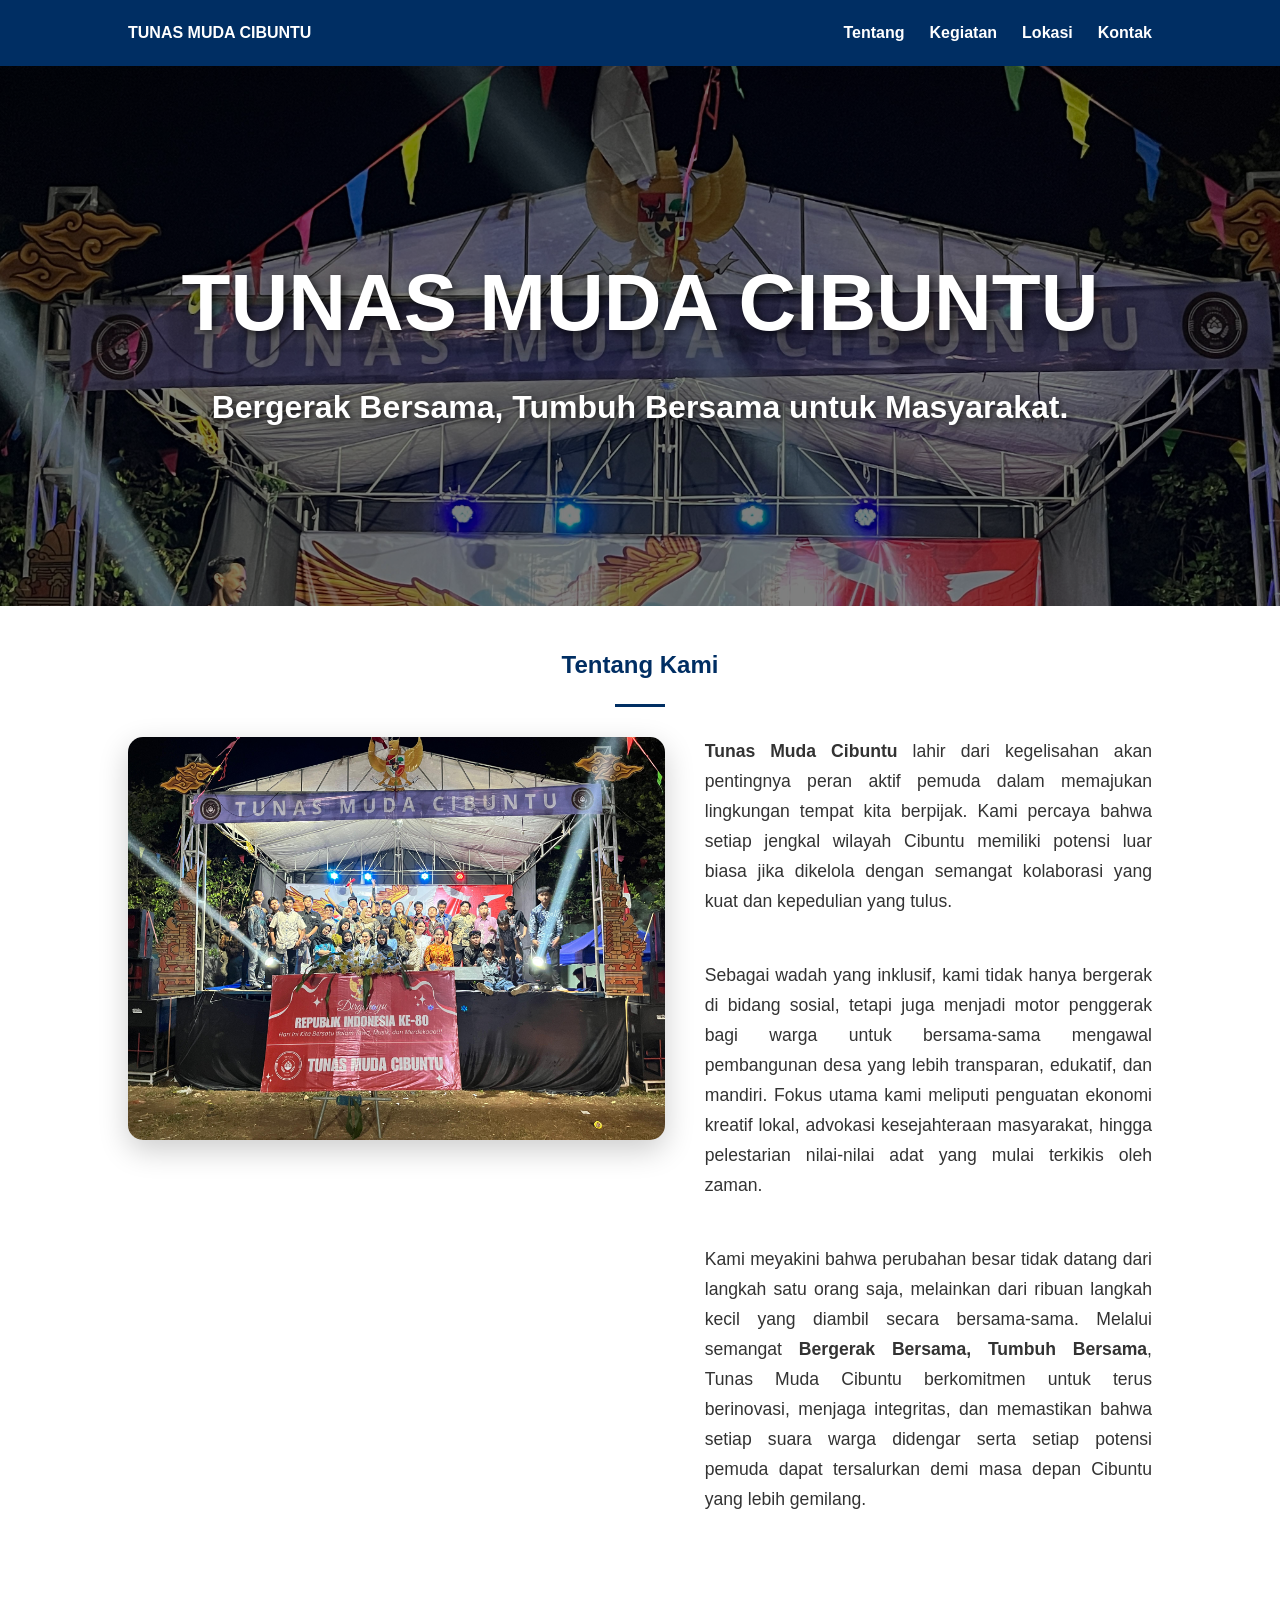
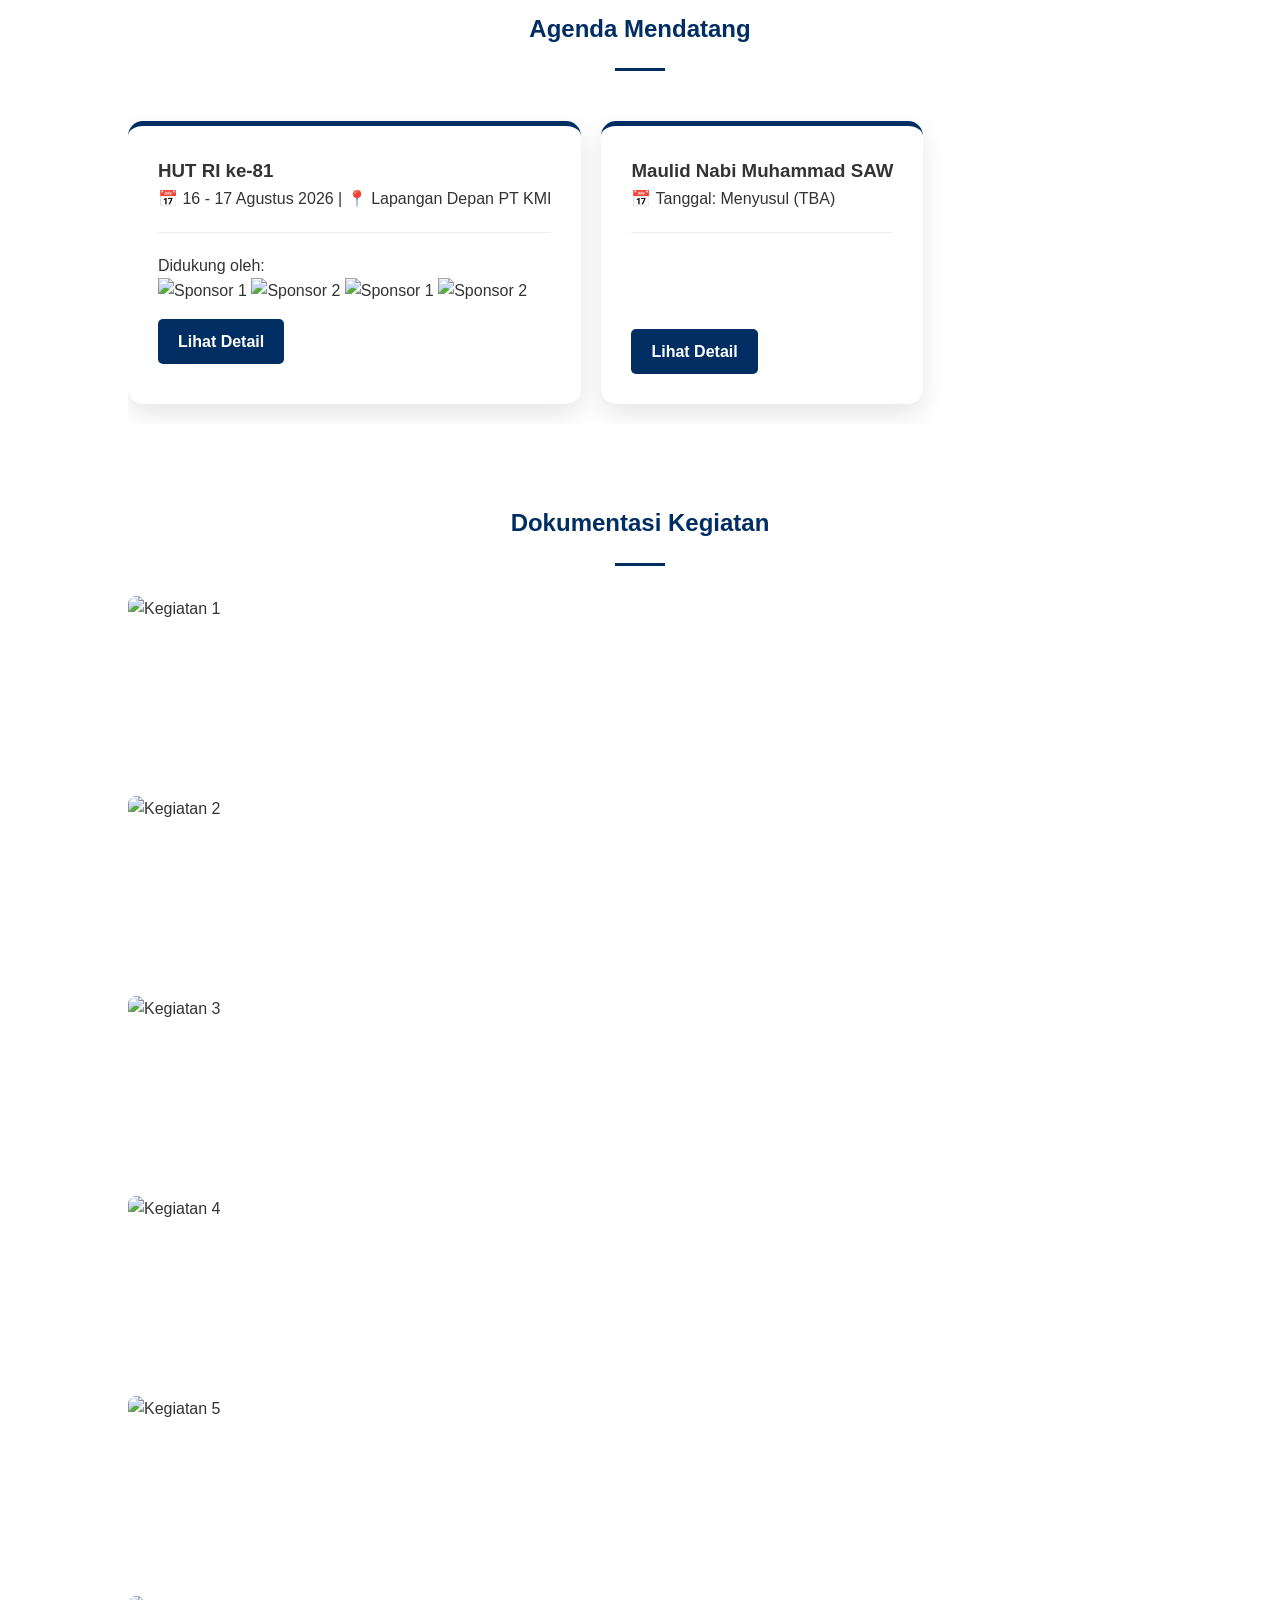
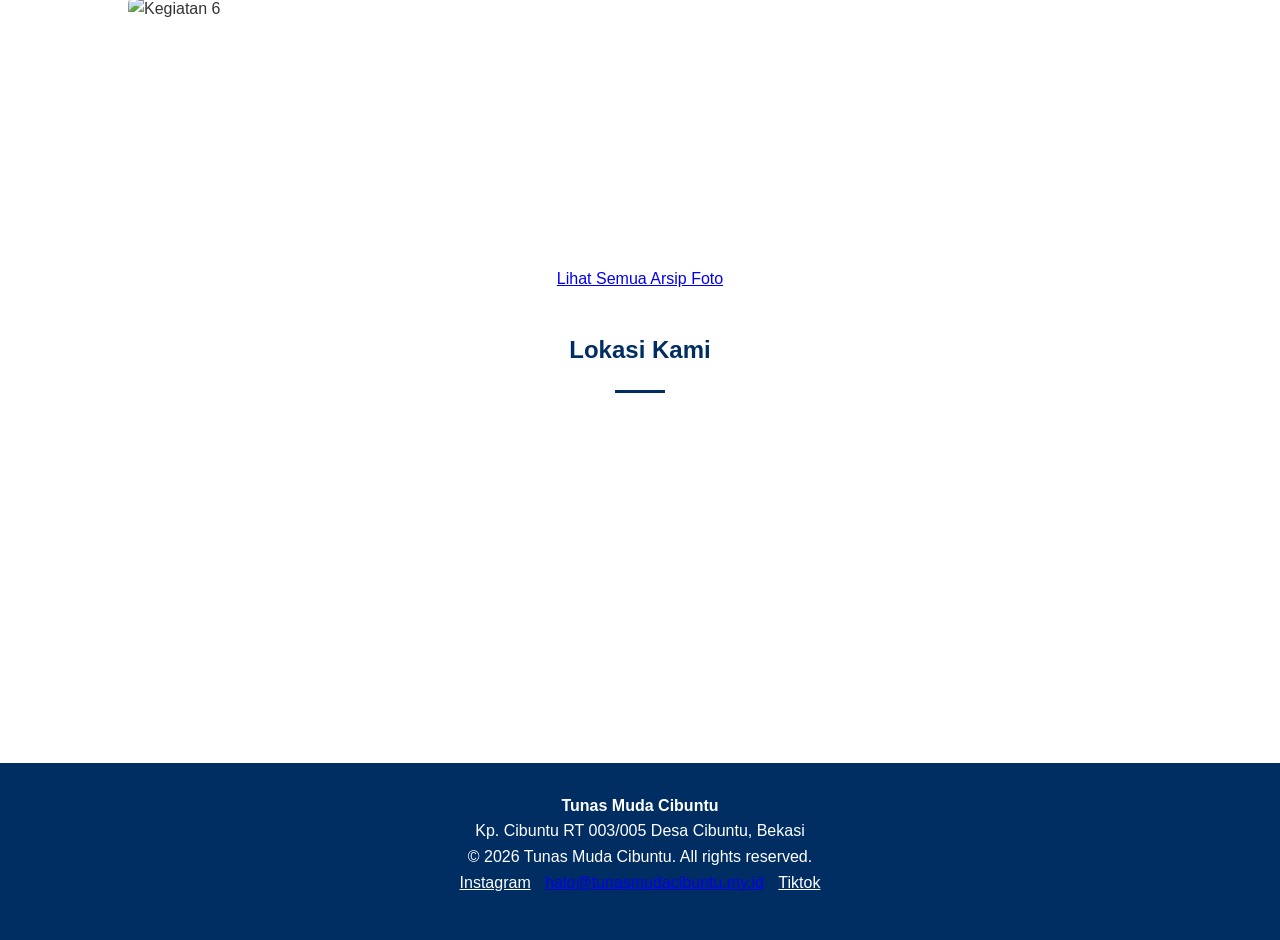
==== commit c62eeaa7: "update index.html" ====
--- a/index.html
+++ b/index.html
@@ -1,137 +1 @@
-<!DOCTYPE html>
-<html lang="id">
-<head>
-    <meta charset="UTF-8">
-    <meta name="viewport" content="width=device-width, initial-scale=1.0">
-    <title>Official Tunas Muda Cibuntu</title>
-    <link rel="icon" type="image/png" href="favicon.png">
-    <link rel="stylesheet" href="../style.css">
-    <link rel="stylesheet" href="style.css">
-</head>
-    <!-- SEO Meta Tags -->
-    <meta name="description" content="Website resmi Tunas Muda Cibuntu - Bergerak Bersama, Tumbuh Bersama untuk masyarakat Bekasi.">
-    <meta name="keywords" content="Tunas Muda, Cibuntu, Pemuda Bekasi, Organisasi Sosial, HUT RI">
-    <!-- Favicon -->
-    <link rel="icon" href="favicon.ico">
-    <link rel="stylesheet" href="style.css">
-</head>
-<body>
-
-    <nav class="navbar">
-        <div class="logo">TUNAS MUDA CIBUNTU</div>
-        <button class="nav-toggle-btn" aria-label="Menu">Menu</button>
-        
-        <div class="nav-links">
-            <a href="#tentang">Tentang</a>
-            <a href="#kegiatan">Kegiatan</a>
-            <a href="#lokasi">Lokasi</a>
-            <a href="#kontak">Kontak</a>
-        </div>
-    </nav>
-
-    <header class="hero">
-        <h1>TUNAS MUDA CIBUNTU</h1>
-        <p>Bergerak Bersama, Tumbuh Bersama untuk Masyarakat.</p>
-    </header>
-
-    <section id="tentang" class="container">
-        <h2 class="section-title">Tentang Kami</h2>
-        <div class="divider"></div>
-        <div class="tentang-box">
-        <div class="tentang-img">
-        <img src="tentang.jpg" alt="Kegiatan Tunas Muda">
-    </div>
-        <div class="tentang-text">
-            <p><strong>Tunas Muda Cibuntu</strong> lahir dari kegelisahan akan pentingnya peran aktif pemuda dalam memajukan lingkungan tempat kita berpijak. Kami percaya bahwa setiap jengkal wilayah Cibuntu memiliki potensi luar biasa jika dikelola dengan semangat kolaborasi yang kuat dan kepedulian yang tulus.</p>
-            <br>
-            <p>Sebagai wadah yang inklusif, kami tidak hanya bergerak di bidang sosial, tetapi juga menjadi motor penggerak bagi warga untuk bersama-sama mengawal pembangunan desa yang lebih transparan, edukatif, dan mandiri. Fokus utama kami meliputi penguatan ekonomi kreatif lokal, advokasi kesejahteraan masyarakat, hingga pelestarian nilai-nilai adat yang mulai terkikis oleh zaman.</p>
-            <br>
-            <p>Kami meyakini bahwa perubahan besar tidak datang dari langkah satu orang saja, melainkan dari ribuan langkah kecil yang diambil secara bersama-sama. Melalui semangat <strong>Bergerak Bersama, Tumbuh Bersama</strong>, Tunas Muda Cibuntu berkomitmen untuk terus berinovasi, menjaga integritas, dan memastikan bahwa setiap suara warga didengar serta setiap potensi pemuda dapat tersalurkan demi masa depan Cibuntu yang lebih gemilang.</p>
-        </div>
-     </div>
-    </section>
-
-
-
-    <section id="agenda" class="container">
-    <h2 class="section-title">Agenda Mendatang</h2>
-    <div class="divider"></div>
-
-    <div class="agenda-slider">
-        <!-- Agenda 1 -->
-        <div class="agenda-card">
-            <h3>HUT RI ke-81</h3>
-            <p>📅 17 Agustus 2026 | 📍 Lapangan Depan PT KMI</p>
-            <div class="sponsor-area">
-                <p>Disponsori oleh:</p>
-                <div class="sponsor-grid">
-                    <img src="sponsor1.png" alt="Sponsor">
-                   <!--  <img src="sponsor2.png" alt="Sponsor"> -->
-                </div>
-            </div>
-            <a href="agenda/hut-ri81.html" class="btn-detail">Lihat Detail</a>
-        </div>
-
-        <!-- Agenda 2 -->
-        <div class="agenda-card">
-            <h3>Maulid Nabi Muhammad SAW</h3>
-            <p>📅 Tanggal: Menyusul (TBA)</p>
-            <div class="sponsor-area">
-              <!--  <p>Disponsori oleh:</p>-->
-                <div class="sponsor-grid">
-                    <!-- Gambar sponsor dimatikan sementara per tanggal 24 Juni 2026 -->
-                    <!-- <img src="sponsor1.png" alt="Sponsor"> -->
-                   <!--  <img src="sponsor2.png" alt="Sponsor">-->
-                </div>
-                <br>
-                <br>
-            <a href="agenda/maulid-nabi.html" class="btn-detail">Lihat Detail</a>
-            </div>
-        </div>
-    </div>
-    </section>
-
-    <section id="kegiatan" class="container" style="background: #fff;">
-        <h2 class="section-title">Dokumentasi Kegiatan</h2>
-        
-    <div class="grid" style="margin-bottom: 30px;">
-        <div class="card-img"><img src="foto1.jpg" alt="Kegiatan 1"></div>
-        <div class="card-img"><img src="foto2.jpg" alt="Kegiatan 2"></div>
-        <div class="card-img"><img src="foto3.jpg" alt="Kegiatan 3"></div>
-    </div>
-    <div class="grid">
-        <div class="card-img"><img src="foto4.jpg" alt="Kegiatan 1"></div>
-        <div class="card-img"><img src="foto5.jpg" alt="Kegiatan 2"></div>
-        <div class="card-img"><img src="foto6.jpg" alt="Kegiatan 3"></div>
-    </div>
-
-    <section id="lokasi" class="container">
-        <h2 class="section-title">Lokasi Kami</h2>
-        <div class="divider"></div>
-        <div style="width: 100%; height: 300px; border-radius: 12px; overflow: hidden;">
-            <!-- Ganti src dengan link embed Google Maps kamu -->
-            <iframe src="https://www.google.com/maps/embed?pb=!1m14!1m12!1m3!1d404.997731482618!2d107.06819985428766!3d-6.275400523282064!2m3!1f0!2f0!3f0!3m2!1i1024!2i768!4f13.1!5e0!3m2!1sid!2sid!4v1782285522976!5m2!1sid!2sid" width="100%" height="100%" style="border:0;" allowfullscreen="" loading="lazy"></iframe>
-        </div>
-    </section>
-
-    <footer class="footer">
-        <p><strong>Tunas Muda Cibuntu</strong></p>
-        <p>Kp. Cibuntu RT 003/005 Desa Cibuntu, Bekasi</p>
-        <p>&copy; 2026 Tunas Muda Cibuntu. All rights reserved.</p>
-        <div class="social-links" style="margin-bottom: 15px;">
-        <a href="https://www.instagram.com/official_tunas_muda" style="color: white; margin: 0 10px;">Instagram</a>
-        <a href="mailto:halo@tunasmudacibuntu.my.id">halo@tunasmudacibuntu.my.id</a>
-        <a href="https://www.tiktok.com/@tunasmudacibuntu" style="color: white; margin: 0 10px;">Tiktok</a>
-        
-        </div>
-    </footer>
-
-    <script>
-        const toggleBtn = document.querySelector('.nav-toggle-btn');
-        const navLinks = document.querySelector('.nav-links');
-        toggleBtn.addEventListener('click', () => {
-            navLinks.classList.toggle('active');
-        });
-    </script>
-</body>
-</html> +<!doctypehtml><html lang=id><meta charset=UTF-8><meta content="width=device-width,initial-scale=1"name=viewport><title>Official Tunas Muda Cibuntu</title><link href=assets/favicon.png rel=icon type=image/png><link href=../style.css rel=stylesheet><link href=style.css rel=stylesheet><meta content="Website resmi Tunas Muda Cibuntu - Bergerak Bersama, Tumbuh Bersama untuk masyarakat Bekasi."name=description><meta content="Tunas Muda, Cibuntu, Pemuda Bekasi, Organisasi Sosial, HUT RI"name=keywords><link href=favicon.ico rel=icon><link href=style.css rel=stylesheet><nav class=navbar><div class=logo>TUNAS MUDA CIBUNTU</div><button aria-label=Menu class=nav-toggle-btn>Menu</button><div class=nav-links><a href=#tentang>Tentang</a> <a href=#kegiatan>Kegiatan</a> <a href=#lokasi>Lokasi</a> <a href=#kontak>Kontak</a></div></nav><header class=hero><h1>TUNAS MUDA CIBUNTU</h1><p>Bergerak Bersama, Tumbuh Bersama untuk Masyarakat.</header><section class=container id=tentang><h2 class=section-title>Tentang Kami</h2><div class=divider></div><div class=tentang-box><div class=tentang-img><img alt="Kegiatan Tunas Muda"src=tentang.jpg></div><div class=tentang-text><p><strong>Tunas Muda Cibuntu</strong> lahir dari kegelisahan akan pentingnya peran aktif pemuda dalam memajukan lingkungan tempat kita berpijak. Kami percaya bahwa setiap jengkal wilayah Cibuntu memiliki potensi luar biasa jika dikelola dengan semangat kolaborasi yang kuat dan kepedulian yang tulus.</p><br><p>Sebagai wadah yang inklusif, kami tidak hanya bergerak di bidang sosial, tetapi juga menjadi motor penggerak bagi warga untuk bersama-sama mengawal pembangunan desa yang lebih transparan, edukatif, dan mandiri. Fokus utama kami meliputi penguatan ekonomi kreatif lokal, advokasi kesejahteraan masyarakat, hingga pelestarian nilai-nilai adat yang mulai terkikis oleh zaman.</p><br><p>Kami meyakini bahwa perubahan besar tidak datang dari langkah satu orang saja, melainkan dari ribuan langkah kecil yang diambil secara bersama-sama. Melalui semangat <strong>Bergerak Bersama, Tumbuh Bersama</strong>, Tunas Muda Cibuntu berkomitmen untuk terus berinovasi, menjaga integritas, dan memastikan bahwa setiap suara warga didengar serta setiap potensi pemuda dapat tersalurkan demi masa depan Cibuntu yang lebih gemilang.</div></div></section><section class=container id=agenda><h2 class=section-title>Agenda Mendatang</h2><div class=divider></div><div class=agenda-slider><div class=agenda-card><h3>HUT RI ke-81</h3><p>📅 16 - 17 Agustus 2026 | 📍 Lapangan Depan PT KMI<div class=sponsor-area><p>Didukung oleh:<div class=sponsor-marquee><div class=marquee-track><img alt="Sponsor 1"src=assets/sponsor/sponsor1.png> <img alt="Sponsor 2"src=assets/sponsor/sponsor2.png> <img alt="Sponsor 1"src=assets/sponsor/sponsor1.png> <img alt="Sponsor 2"src=assets/sponsor/sponsor2.png></div></div></div><a href=agenda/hut-ri81.html class=btn-detail>Lihat Detail</a></div><div class=agenda-card><h3>Maulid Nabi Muhammad SAW</h3><p>📅 Tanggal: Menyusul (TBA)<div class=sponsor-area><div class=sponsor-grid></div><br><br><a href=agenda/maulid-nabi.html class=btn-detail>Lihat Detail</a></div></div></div></section><section class=container id=kegiatan style=background:#fff><h2 class=section-title>Dokumentasi Kegiatan</h2><div class=divider></div><div class=kegiatan-slider><div class=card-img><img alt="Kegiatan 1"src=foto-kegiatan/foto1.jpg loading=lazy></div><div class=card-img><img alt="Kegiatan 2"src=foto-kegiatan/foto2.jpg loading=lazy></div><div class=card-img><img alt="Kegiatan 3"src=foto-kegiatan/foto3.jpg loading=lazy></div><div class=card-img><img alt="Kegiatan 4"src=foto-kegiatan/foto4.jpg loading=lazy></div><div class=card-img><img alt="Kegiatan 5"src=foto-kegiatan/foto5.jpg loading=lazy></div><div class=card-img><img alt="Kegiatan 6"src=foto-kegiatan/foto6.jpg loading=lazy></div></div></section><div style=text-align:center;margin-top:30px><a href=arsip.html class=btn-arsip-utama>Lihat Semua Arsip Foto</a></div><section class=container id=lokasi><h2 class=section-title>Lokasi Kami</h2><div class=divider></div><div style=width:100%;height:300px;border-radius:12px;overflow:hidden><iframe allowfullscreen height=100% loading=lazy src="https://www.google.com/maps/embed?pb=!1m14!1m12!1m3!1d404.997731482618!2d107.06819985428766!3d-6.275400523282064!2m3!1f0!2f0!3f0!3m2!1i1024!2i768!4f13.1!5e0!3m2!1sid!2sid!4v1782285522976!5m2!1sid!2sid"style=border:0 width=100%></iframe></div></section><footer class=footer><p><strong>Tunas Muda Cibuntu</strong><p>Kp. Cibuntu RT 003/005 Desa Cibuntu, Bekasi<p>© 2026 Tunas Muda Cibuntu. All rights reserved.<div class=social-links style=margin-bottom:15px><a href=https://www.instagram.com/official_tunas_muda style="color:#fff;margin:0 10px">Instagram</a> <a href=mailto:halo@tunasmudacibuntu.my.id>halo@tunasmudacibuntu.my.id</a> <a href=https://www.tiktok.com/@tunasmudacibuntu style="color:#fff;margin:0 10px">Tiktok</a></div></footer><script>const toggleBtn=document.querySelector(".nav-toggle-btn"),navLinks=document.querySelector(".nav-links");toggleBtn.addEventListener("click",()=>{navLinks.classList.toggle("active")})</script>
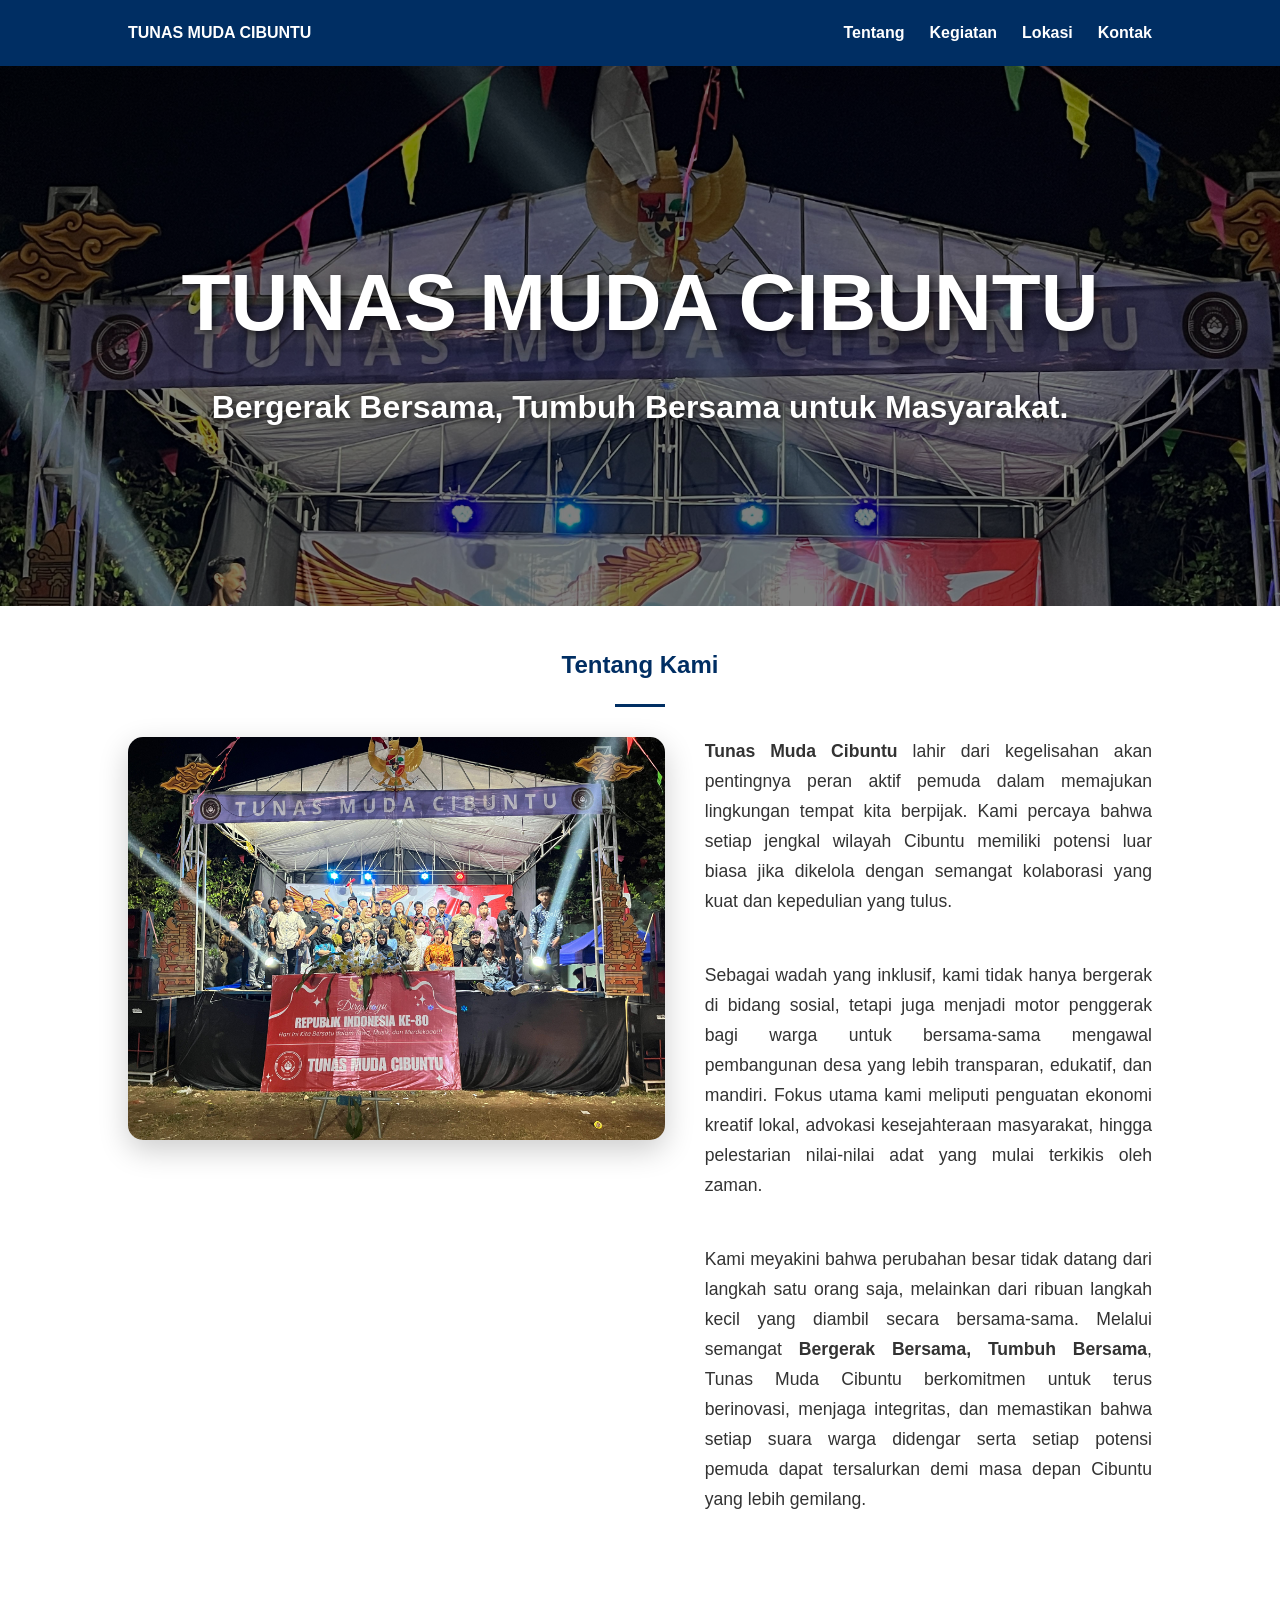
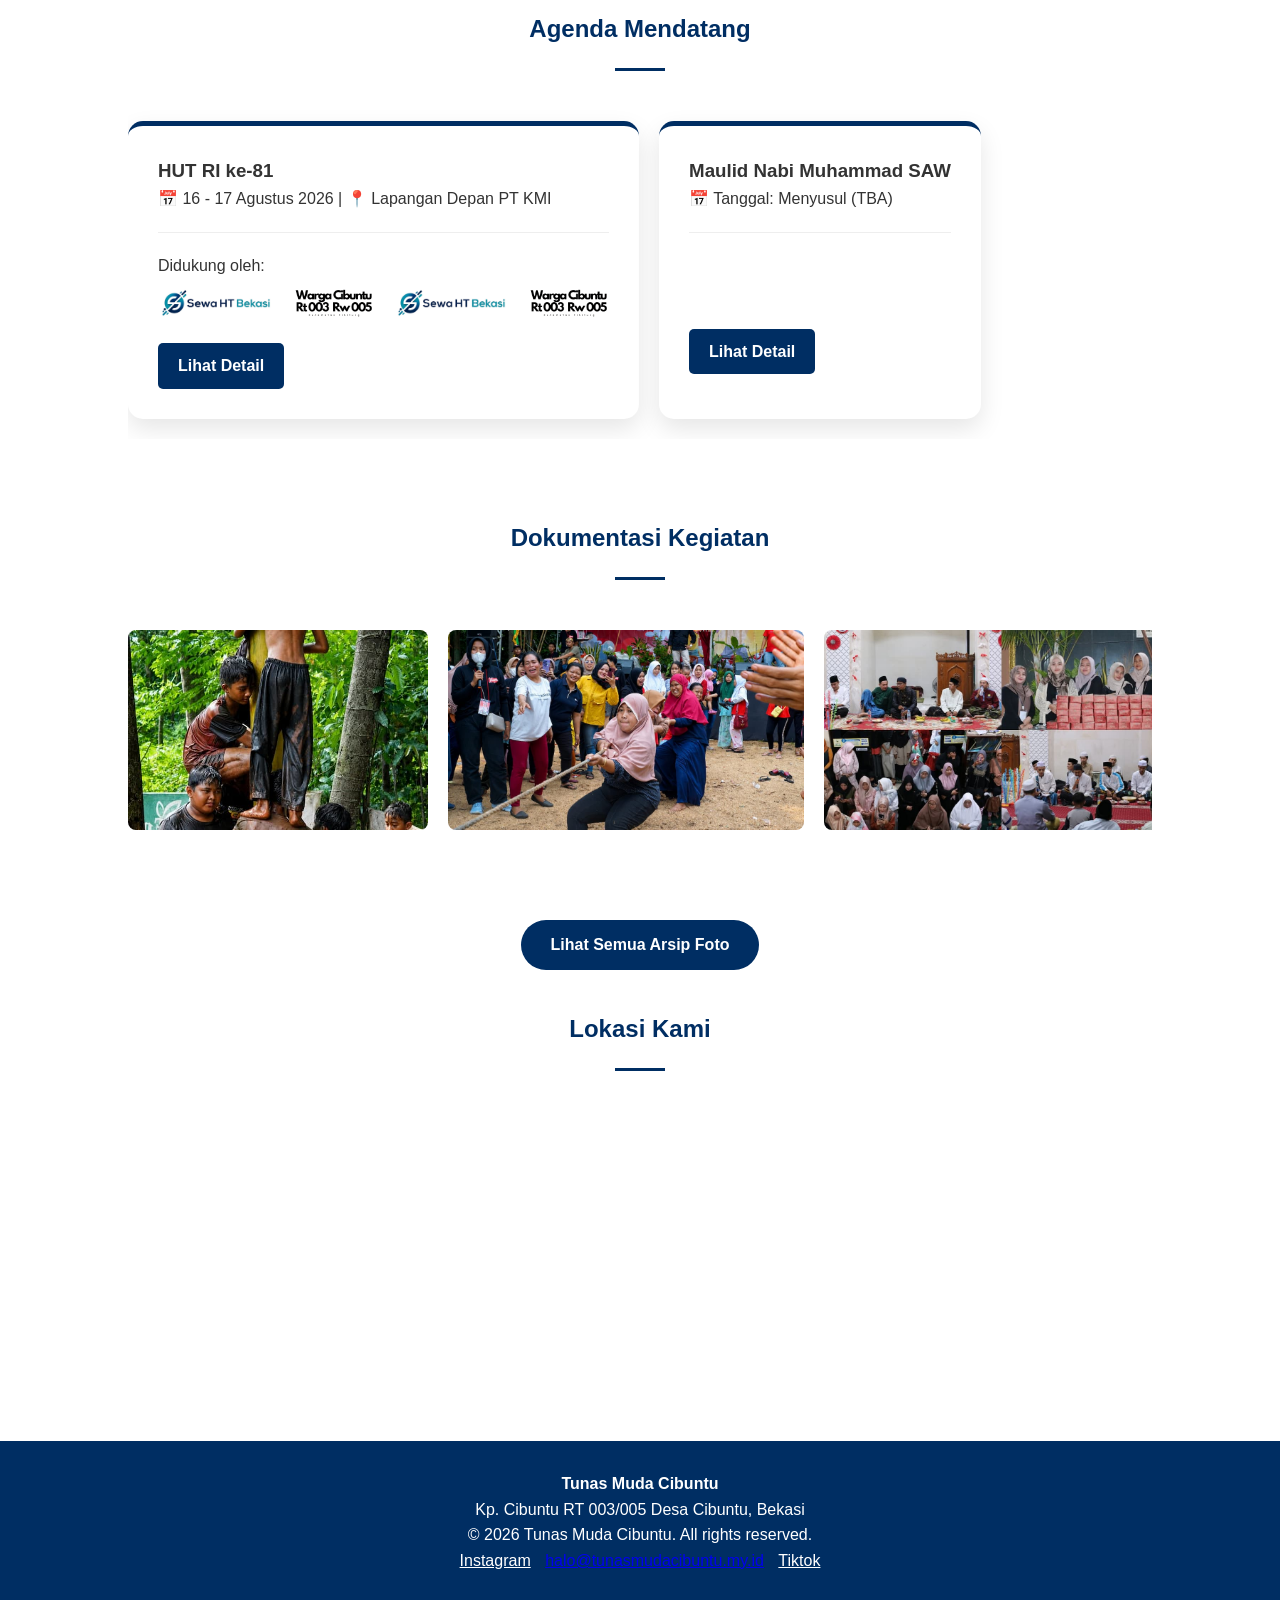
==== commit e262ac10: "Update index.html" ====
--- a/index.html
+++ b/index.html
@@ -1 +1 @@
-<!doctypehtml><html lang=id><meta charset=UTF-8><meta content="width=device-width,initial-scale=1"name=viewport><title>Official Tunas Muda Cibuntu</title><link href=assets/favicon.png rel=icon type=image/png><link href=../style.css rel=stylesheet><link href=style.css rel=stylesheet><meta content="Website resmi Tunas Muda Cibuntu - Bergerak Bersama, Tumbuh Bersama untuk masyarakat Bekasi."name=description><meta content="Tunas Muda, Cibuntu, Pemuda Bekasi, Organisasi Sosial, HUT RI"name=keywords><link href=favicon.ico rel=icon><link href=style.css rel=stylesheet><nav class=navbar><div class=logo>TUNAS MUDA CIBUNTU</div><button aria-label=Menu class=nav-toggle-btn>Menu</button><div class=nav-links><a href=#tentang>Tentang</a> <a href=#kegiatan>Kegiatan</a> <a href=#lokasi>Lokasi</a> <a href=#kontak>Kontak</a></div></nav><header class=hero><h1>TUNAS MUDA CIBUNTU</h1><p>Bergerak Bersama, Tumbuh Bersama untuk Masyarakat.</header><section class=container id=tentang><h2 class=section-title>Tentang Kami</h2><div class=divider></div><div class=tentang-box><div class=tentang-img><img alt="Kegiatan Tunas Muda"src=tentang.jpg></div><div class=tentang-text><p><strong>Tunas Muda Cibuntu</strong> lahir dari kegelisahan akan pentingnya peran aktif pemuda dalam memajukan lingkungan tempat kita berpijak. Kami percaya bahwa setiap jengkal wilayah Cibuntu memiliki potensi luar biasa jika dikelola dengan semangat kolaborasi yang kuat dan kepedulian yang tulus.</p><br><p>Sebagai wadah yang inklusif, kami tidak hanya bergerak di bidang sosial, tetapi juga menjadi motor penggerak bagi warga untuk bersama-sama mengawal pembangunan desa yang lebih transparan, edukatif, dan mandiri. Fokus utama kami meliputi penguatan ekonomi kreatif lokal, advokasi kesejahteraan masyarakat, hingga pelestarian nilai-nilai adat yang mulai terkikis oleh zaman.</p><br><p>Kami meyakini bahwa perubahan besar tidak datang dari langkah satu orang saja, melainkan dari ribuan langkah kecil yang diambil secara bersama-sama. Melalui semangat <strong>Bergerak Bersama, Tumbuh Bersama</strong>, Tunas Muda Cibuntu berkomitmen untuk terus berinovasi, menjaga integritas, dan memastikan bahwa setiap suara warga didengar serta setiap potensi pemuda dapat tersalurkan demi masa depan Cibuntu yang lebih gemilang.</div></div></section><section class=container id=agenda><h2 class=section-title>Agenda Mendatang</h2><div class=divider></div><div class=agenda-slider><div class=agenda-card><h3>HUT RI ke-81</h3><p>📅 16 - 17 Agustus 2026 | 📍 Lapangan Depan PT KMI<div class=sponsor-area><p>Didukung oleh:<div class=sponsor-marquee><div class=marquee-track><img alt="Sponsor 1"src=assets/sponsor/sponsor1.png> <img alt="Sponsor 2"src=assets/sponsor/sponsor2.png> <img alt="Sponsor 1"src=assets/sponsor/sponsor1.png> <img alt="Sponsor 2"src=assets/sponsor/sponsor2.png></div></div></div><a href=agenda/hut-ri81.html class=btn-detail>Lihat Detail</a></div><div class=agenda-card><h3>Maulid Nabi Muhammad SAW</h3><p>📅 Tanggal: Menyusul (TBA)<div class=sponsor-area><div class=sponsor-grid></div><br><br><a href=agenda/maulid-nabi.html class=btn-detail>Lihat Detail</a></div></div></div></section><section class=container id=kegiatan style=background:#fff><h2 class=section-title>Dokumentasi Kegiatan</h2><div class=divider></div><div class=kegiatan-slider><div class=card-img><img alt="Kegiatan 1"src=foto-kegiatan/foto1.jpg loading=lazy></div><div class=card-img><img alt="Kegiatan 2"src=foto-kegiatan/foto2.jpg loading=lazy></div><div class=card-img><img alt="Kegiatan 3"src=foto-kegiatan/foto3.jpg loading=lazy></div><div class=card-img><img alt="Kegiatan 4"src=foto-kegiatan/foto4.jpg loading=lazy></div><div class=card-img><img alt="Kegiatan 5"src=foto-kegiatan/foto5.jpg loading=lazy></div><div class=card-img><img alt="Kegiatan 6"src=foto-kegiatan/foto6.jpg loading=lazy></div></div></section><div style=text-align:center;margin-top:30px><a href=arsip.html class=btn-arsip-utama>Lihat Semua Arsip Foto</a></div><section class=container id=lokasi><h2 class=section-title>Lokasi Kami</h2><div class=divider></div><div style=width:100%;height:300px;border-radius:12px;overflow:hidden><iframe allowfullscreen height=100% loading=lazy src="https://www.google.com/maps/embed?pb=!1m14!1m12!1m3!1d404.997731482618!2d107.06819985428766!3d-6.275400523282064!2m3!1f0!2f0!3f0!3m2!1i1024!2i768!4f13.1!5e0!3m2!1sid!2sid!4v1782285522976!5m2!1sid!2sid"style=border:0 width=100%></iframe></div></section><footer class=footer><p><strong>Tunas Muda Cibuntu</strong><p>Kp. Cibuntu RT 003/005 Desa Cibuntu, Bekasi<p>© 2026 Tunas Muda Cibuntu. All rights reserved.<div class=social-links style=margin-bottom:15px><a href=https://www.instagram.com/official_tunas_muda style="color:#fff;margin:0 10px">Instagram</a> <a href=mailto:halo@tunasmudacibuntu.my.id>halo@tunasmudacibuntu.my.id</a> <a href=https://www.tiktok.com/@tunasmudacibuntu style="color:#fff;margin:0 10px">Tiktok</a></div></footer><script>const toggleBtn=document.querySelector(".nav-toggle-btn"),navLinks=document.querySelector(".nav-links");toggleBtn.addEventListener("click",()=>{navLinks.classList.toggle("active")})</script>
+<!doctypehtml><html lang=id><meta charset=UTF-8><meta content="width=device-width,initial-scale=1"name=viewport><title>Official Tunas Muda Cibuntu</title><meta content="Website resmi Tunas Muda Cibuntu - Bergerak Bersama, Tumbuh Bersama untuk masyarakat Bekasi."name=description><meta content="Tunas Muda, Cibuntu, Pemuda Bekasi, Organisasi Sosial, HUT RI"name=keywords><link href=assets/favicon.png rel=icon type=image/png><link href=style.css rel=stylesheet><nav class=navbar><div class=logo>TUNAS MUDA CIBUNTU</div><button aria-label=Menu class=nav-toggle-btn>Menu</button><div class=nav-links><a href=#tentang>Tentang</a> <a href=#kegiatan>Kegiatan</a> <a href=#lokasi>Lokasi</a> <a href=#kontak>Kontak</a></div></nav><header class=hero><h1>TUNAS MUDA CIBUNTU</h1><p>Bergerak Bersama, Tumbuh Bersama untuk Masyarakat.</header><section class=container id=tentang><h2 class=section-title>Tentang Kami</h2><div class=divider></div><div class=tentang-box><div class=tentang-img><img alt="Kegiatan Tunas Muda"src=tentang.jpg></div><div class=tentang-text><p><strong>Tunas Muda Cibuntu</strong> lahir dari kegelisahan akan pentingnya peran aktif pemuda dalam memajukan lingkungan tempat kita berpijak. Kami percaya bahwa setiap jengkal wilayah Cibuntu memiliki potensi luar biasa jika dikelola dengan semangat kolaborasi yang kuat dan kepedulian yang tulus.</p><br><p>Sebagai wadah yang inklusif, kami tidak hanya bergerak di bidang sosial, tetapi juga menjadi motor penggerak bagi warga untuk bersama-sama mengawal pembangunan desa yang lebih transparan, edukatif, dan mandiri. Fokus utama kami meliputi penguatan ekonomi kreatif lokal, advokasi kesejahteraan masyarakat, hingga pelestarian nilai-nilai adat yang mulai terkikis oleh zaman.</p><br><p>Kami meyakini bahwa perubahan besar tidak datang dari langkah satu orang saja, melainkan dari ribuan langkah kecil yang diambil secara bersama-sama. Melalui semangat <strong>Bergerak Bersama, Tumbuh Bersama</strong>, Tunas Muda Cibuntu berkomitmen untuk terus berinovasi, menjaga integritas, dan memastikan bahwa setiap suara warga didengar serta setiap potensi pemuda dapat tersalurkan demi masa depan Cibuntu yang lebih gemilang.</div></div></section><section class=container id=agenda><h2 class=section-title>Agenda Mendatang</h2><div class=divider></div><div class=agenda-slider><div class=agenda-card><h3>HUT RI ke-81</h3><p>📅 16 - 17 Agustus 2026 | 📍 Lapangan Depan PT KMI<div class=sponsor-area><p>Didukung oleh:<div class=sponsor-marquee><div class=marquee-track><img alt="Sponsor 1"src=assets/sponsor/sponsor1.png> <img alt="Sponsor 2"src=assets/sponsor/sponsor2.png> <img alt="Sponsor 1"src=assets/sponsor/sponsor1.png> <img alt="Sponsor 2"src=assets/sponsor/sponsor2.png></div></div></div><a href=agenda/hut-ri81.html class=btn-detail>Lihat Detail</a></div><div class=agenda-card><h3>Maulid Nabi Muhammad SAW</h3><p>📅 Tanggal: Menyusul (TBA)<div class=sponsor-area><div class=sponsor-grid></div><br><br><a href=agenda/maulid-nabi.html class=btn-detail>Lihat Detail</a></div></div></div></section><section class=container id=kegiatan style=background:#fff><h2 class=section-title>Dokumentasi Kegiatan</h2><div class=divider></div><div class=kegiatan-slider><div class=card-img><img alt="Kegiatan 1"src=foto-kegiatan/foto1.jpg loading=lazy></div><div class=card-img><img alt="Kegiatan 2"src=foto-kegiatan/foto2.jpg loading=lazy></div><div class=card-img><img alt="Kegiatan 3"src=foto-kegiatan/foto3.jpg loading=lazy></div><div class=card-img><img alt="Kegiatan 4"src=foto-kegiatan/foto4.jpg loading=lazy></div><div class=card-img><img alt="Kegiatan 5"src=foto-kegiatan/foto5.jpg loading=lazy></div><div class=card-img><img alt="Kegiatan 6"src=foto-kegiatan/foto6.jpg loading=lazy></div></div></section><div style=text-align:center;margin-top:30px><a href=arsip.html class=btn-arsip-utama>Lihat Semua Arsip Foto</a></div><section class=container id=lokasi><h2 class=section-title>Lokasi Kami</h2><div class=divider></div><div style=width:100%;height:300px;border-radius:12px;overflow:hidden><iframe allowfullscreen height=100% loading=lazy src="https://www.google.com/maps/embed?pb=!1m14!1m12!1m3!1d404.997731482618!2d107.06819985428766!3d-6.275400523282064!2m3!1f0!2f0!3f0!3m2!1i1024!2i768!4f13.1!5e0!3m2!1sid!2sid!4v1782285522976!5m2!1sid!2sid"style=border:0 width=100%></iframe></div></section><footer class=footer><p><strong>Tunas Muda Cibuntu</strong><p>Kp. Cibuntu RT 003/005 Desa Cibuntu, Bekasi<p>© 2026 Tunas Muda Cibuntu. All rights reserved.<div class=social-links style=margin-bottom:15px><a href=https://www.instagram.com/official_tunas_muda style="color:#fff;margin:0 10px">Instagram</a> <a href=mailto:halo@tunasmudacibuntu.my.id>halo@tunasmudacibuntu.my.id</a> <a href=https://www.tiktok.com/@tunasmudacibuntu style="color:#fff;margin:0 10px">Tiktok</a></div></footer><script>const toggleBtn=document.querySelector(".nav-toggle-btn"),navLinks=document.querySelector(".nav-links");toggleBtn.addEventListener("click",()=>{navLinks.classList.toggle("active")})</script>
